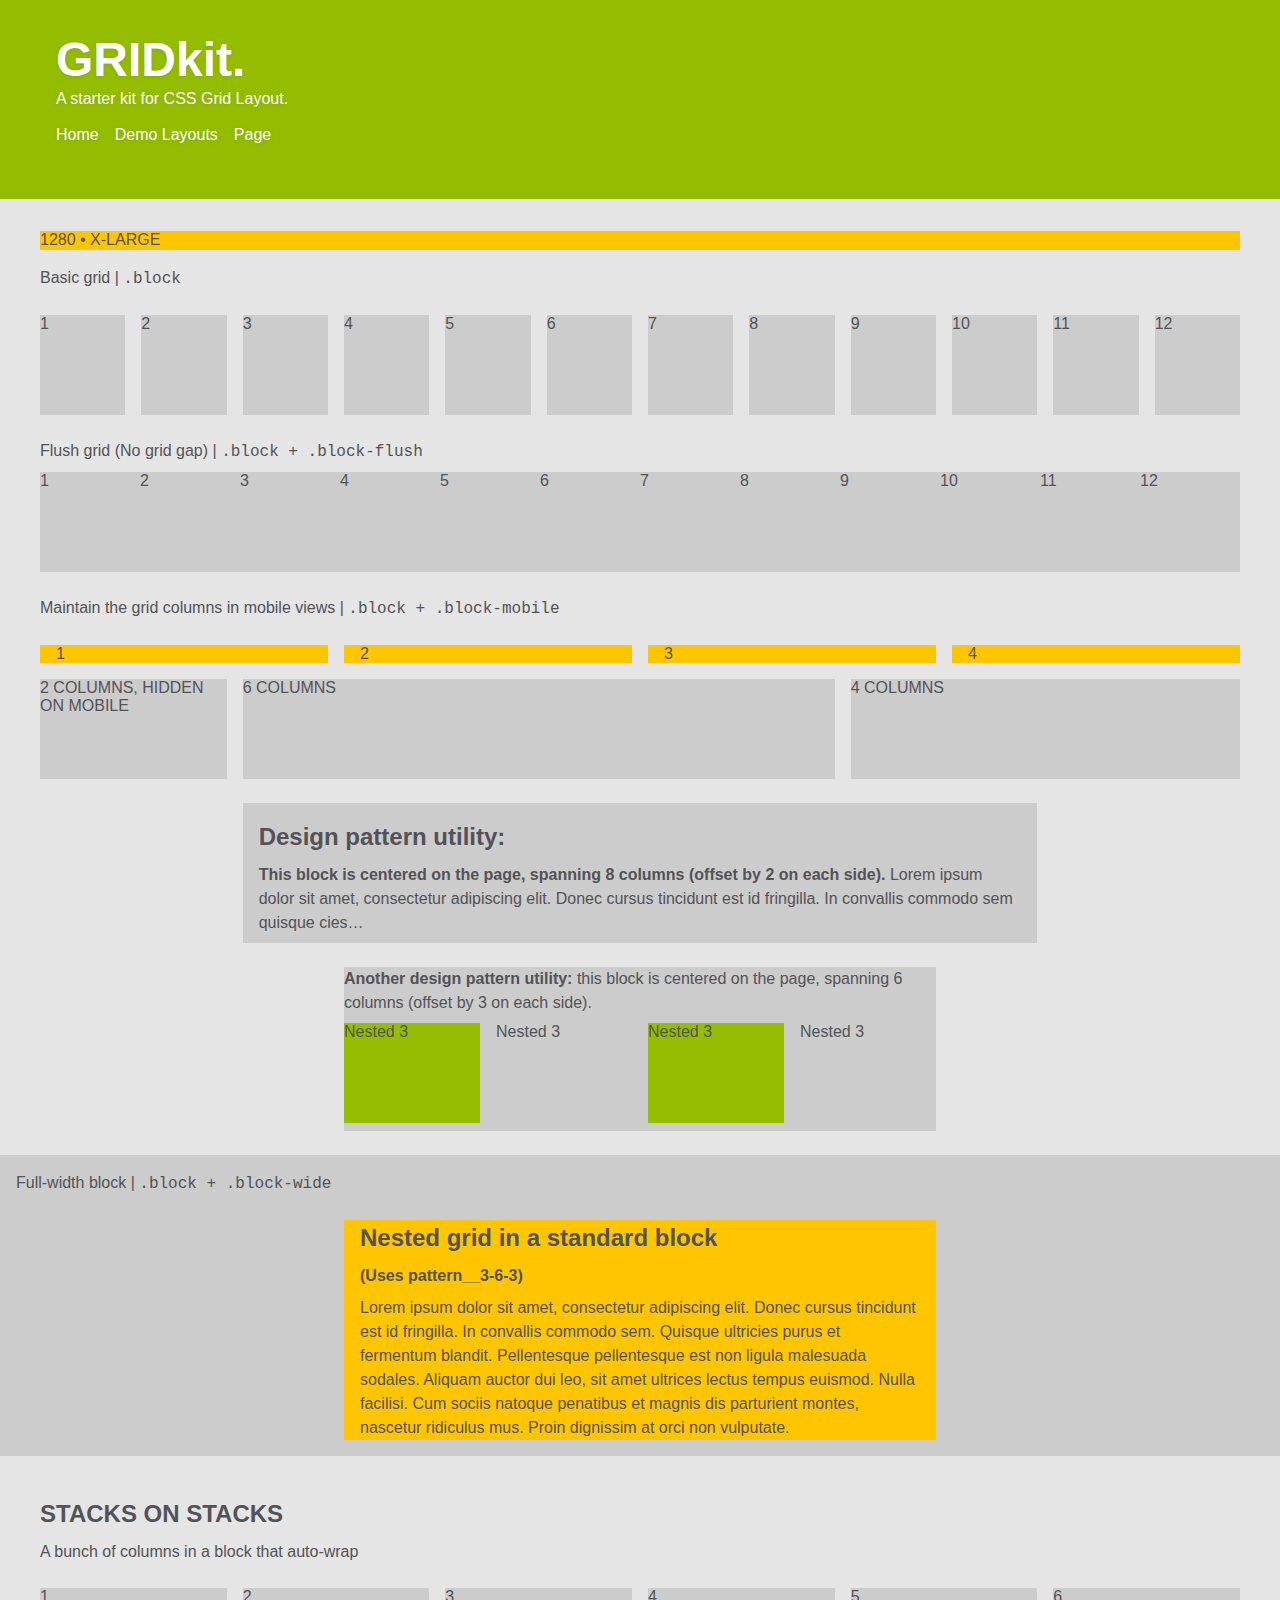
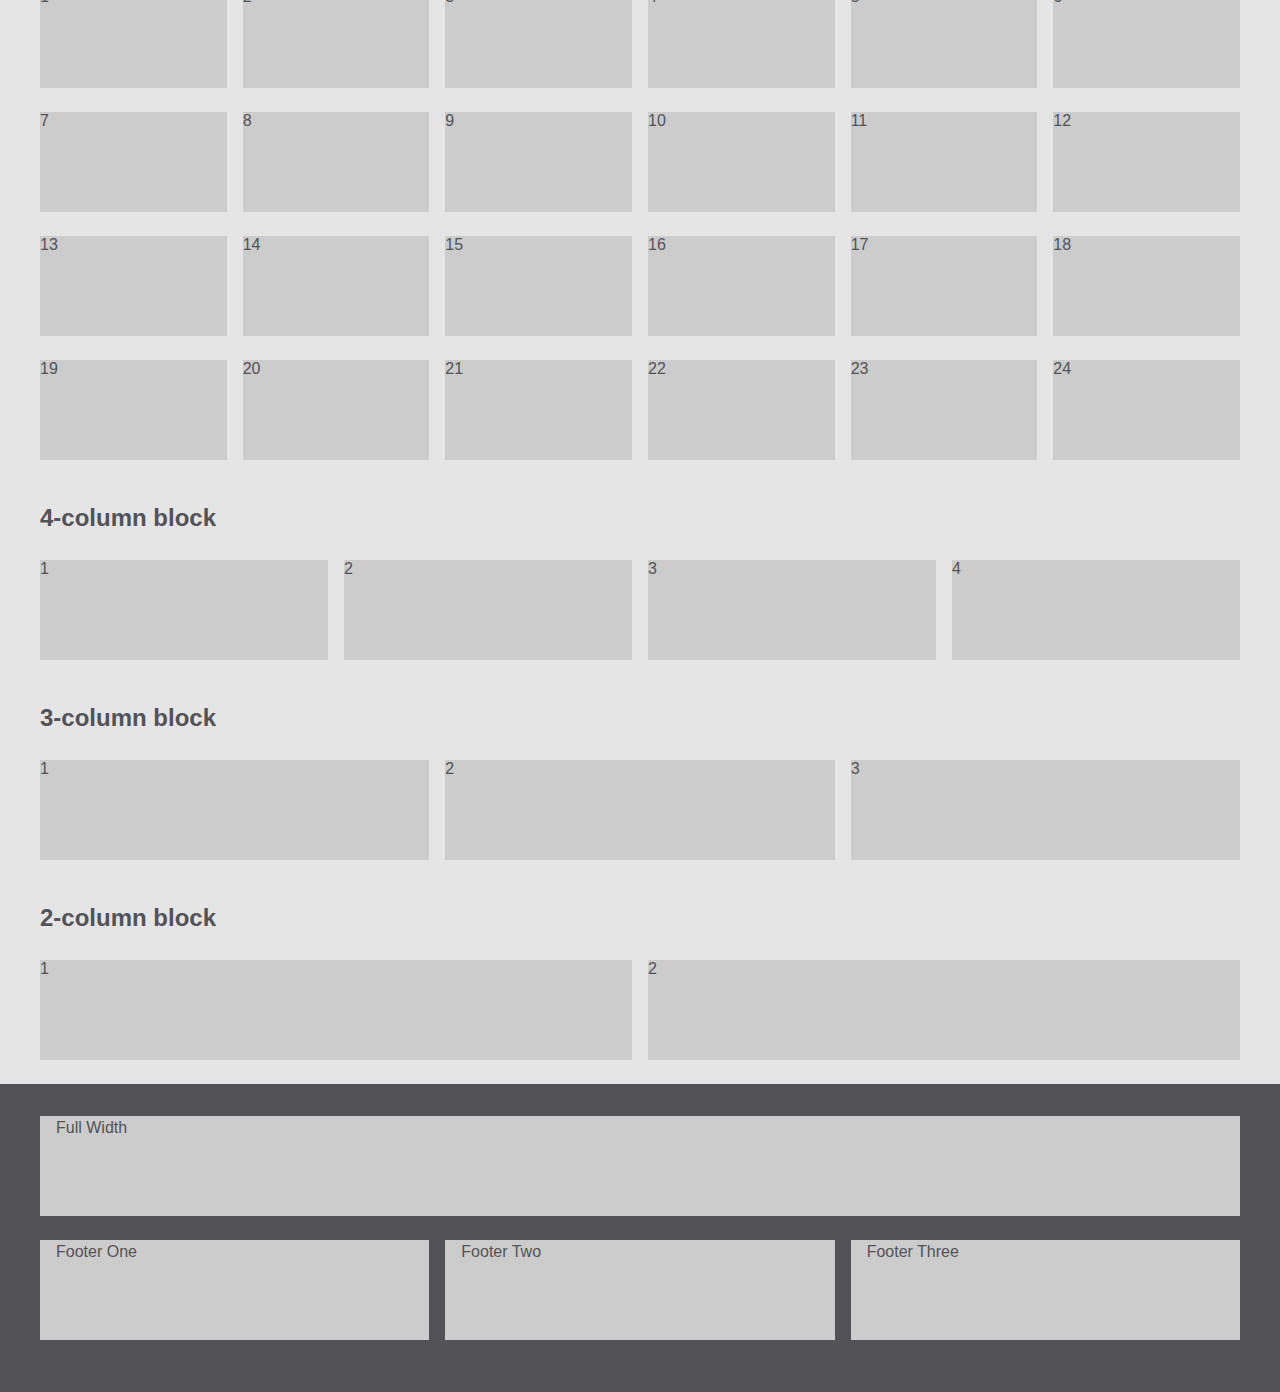
==== demo-layouts.html @ 49b9fa76 "Added block-mobile class to maintain grid in mobile views" ====
<!DOCTYPE html>
<html lang="en">
<head>
	<meta charset="utf-8">
	<meta http-equiv="x-ua-compatible" content="ie=edge">
	<meta name="viewport" content="width=device-width, initial-scale=1">
	<title>CSS GRIDkit • Demo Layouts</title>
	<link rel="stylesheet" href="css/normalize.css"> <!-- https://github.com/necolas/normalize.css -->
	<link rel="stylesheet" href="css/core.css?20180701_001">
</head>
<body>
  	<header>
  		<div class="block">
  			<div class="col-12">
  				<div class="inner">
			  		<div class="logo">GRIDkit.</div>
			  		<p>A starter kit for CSS Grid Layout.</p>
			  		<div class="nav">
			  			<div><a href="index.html">Home</a></div>
			  			<div><a href="demo-layouts.html">Demo Layouts</a></div>
			  			<div><a href="page.html">Page</a></div>
			  		</div>
			  	</div>
  			</div>
  		</div>
  	</header>

  	<div class="content">
  		<div class="block">
  			<div class="col-12">
  				<div class="breakpoint-tiny yolo">SUB-544 • TINY</div>
  				<div class="breakpoint-sm yolo">544 • SMALL</div>
  				<div class="breakpoint-md yolo">768 • MEDIUM</div>
  				<div class="breakpoint-lg yolo">1012 • LARGE</div>
  				<div class="breakpoint-xl yolo">1280 • X-LARGE</div>
  			</div>
  		</div>
	  	<div class="block">
	  		<div class="col-12"><p>Basic grid | <code>.block</code></p></div>
	  		<div class="col-1"><div class="particle">1</div></div>
	  		<div class="col-1"><div class="particle">2</div></div>
	  		<div class="col-1"><div class="particle">3</div></div>
	  		<div class="col-1"><div class="particle">4</div></div>
	  		<div class="col-1"><div class="particle">5</div></div>
	  		<div class="col-1"><div class="particle">6</div></div>
	  		<div class="col-1"><div class="particle">7</div></div>
	  		<div class="col-1"><div class="particle">8</div></div>
	  		<div class="col-1"><div class="particle">9</div></div>
	  		<div class="col-1"><div class="particle">10</div></div>
	  		<div class="col-1"><div class="particle">11</div></div>
	  		<div class="col-1"><div class="particle">12</div></div>
	  	</div>
	  	<div class="block block-flush">
	  		<div class="col-12"><p>Flush grid (No grid gap) | <code>.block &plus; .block-flush</code></p></div>
	  		<div class="col-1"><div class="particle">1</div></div>
	  		<div class="col-1"><div class="particle">2</div></div>
	  		<div class="col-1"><div class="particle">3</div></div>
	  		<div class="col-1"><div class="particle">4</div></div>
	  		<div class="col-1"><div class="particle">5</div></div>
	  		<div class="col-1"><div class="particle">6</div></div>
	  		<div class="col-1"><div class="particle">7</div></div>
	  		<div class="col-1"><div class="particle">8</div></div>
	  		<div class="col-1"><div class="particle">9</div></div>
	  		<div class="col-1"><div class="particle">10</div></div>
	  		<div class="col-1"><div class="particle">11</div></div>
	  		<div class="col-1"><div class="particle">12</div></div>
	  	</div>
  		<div class="block block-mobile">
		  		<div class="col-12"><p>Maintain the grid columns in mobile views | <code>.block &plus; .block-mobile</code></p></div>
	  			<div class="col-3"><div class="inner yolo">1</div></div>
	  			<div class="col-3"><div class="inner yolo">2</div></div>
	  			<div class="col-3"><div class="inner yolo">3</div></div>
	  			<div class="col-3"><div class="inner yolo">4</div></div>
  		</div>
  		<div class="block">
  			<div class="col-2 spacer">
  				<div class="particle">2 COLUMNS, HIDDEN ON MOBILE</div>
  			</div>
  			<div class="col-6">
  				<div class="particle">6 COLUMNS</div>
  			</div>
  			<div class="col-4">
  				<div class="particle">4 COLUMNS</div>
  			</div>
  		</div>
		<div class="block">
			<div class="particle pattern__2-8-2">
				<div class="inner">
					<h2>Design pattern utility:</h2>
					<p><strong>This block is centered on the page, spanning 8 columns (offset by 2 on each side).</strong> Lorem ipsum dolor sit amet, consectetur adipiscing elit. Donec cursus tincidunt est id fringilla. In convallis commodo sem quisque cies…</p>
				</div>
			</div>
  		</div>
  		<div class="block">
  			<div class="particle pattern__3-6-3">
				<p><strong>Another design pattern utility:</strong> this block is centered on the page, spanning 6 columns (offset by 3 on each side).</p>
				<div class="block block-mobile">
					<div class="particle col-3" style="background: #94BD00;">Nested 3</div>
					<div class="particle col-3">Nested 3</div>
					<div class="particle col-3" style="background: #94BD00;">Nested 3</div>
					<div class="particle col-3">Nested 3</div>
				</div>
  			</div>
  		</div>
  		<div class="block block-wide">
	  		<div class="particle col-12">
	  			<h2 class="span-12"><div class="inner"></div></h2>
		  		<div class="col-12">
		  			<div class="inner">
			  			<p>Full-width block | <code>.block &plus; .block-wide</code></p>
			  		</div>
		  		</div>
	  			<div class="block">
	  				<div class="particle pattern__3-6-3">
	  					<div class="inner yolo">
	  						<h2>Nested grid in a standard block</h2>
	  						<p><strong>(Uses pattern__3-6-3)</strong></p>
	  						<p>Lorem ipsum dolor sit amet, consectetur adipiscing elit. Donec cursus tincidunt est id fringilla. In convallis commodo sem. Quisque ultricies purus et fermentum blandit. Pellentesque pellentesque est non ligula malesuada sodales. Aliquam auctor dui leo, sit amet ultrices lectus tempus euismod. Nulla facilisi. Cum sociis natoque penatibus et magnis dis parturient montes, nascetur ridiculus mus. Proin dignissim at orci non vulputate.</p>
	  					</div>
	  				</div>
	  			</div>
	  		</div>
	  	</div>
	  	<div class="block">
	  		<div class="col-12">
	  			<h2>STACKS ON STACKS</h2>
	  			<p>A bunch of columns in a block that auto-wrap</p>
	  		</div>
	  		<div class="col-2"><div class="particle">1</div></div>
	  		<div class="col-2"><div class="particle">2</div></div>
	  		<div class="col-2"><div class="particle">3</div></div>
	  		<div class="col-2"><div class="particle">4</div></div>
	  		<div class="col-2"><div class="particle">5</div></div>
	  		<div class="col-2"><div class="particle">6</div></div>
	  		<div class="col-2"><div class="particle">7</div></div>
	  		<div class="col-2"><div class="particle">8</div></div>
	  		<div class="col-2"><div class="particle">9</div></div>
	  		<div class="col-2"><div class="particle">10</div></div>
	  		<div class="col-2"><div class="particle">11</div></div>
	  		<div class="col-2"><div class="particle">12</div></div>
	  		<div class="col-2"><div class="particle">13</div></div>
	  		<div class="col-2"><div class="particle">14</div></div>
	  		<div class="col-2"><div class="particle">15</div></div>
	  		<div class="col-2"><div class="particle">16</div></div>
	  		<div class="col-2"><div class="particle">17</div></div>
	  		<div class="col-2"><div class="particle">18</div></div>
	  		<div class="col-2"><div class="particle">19</div></div>
	  		<div class="col-2"><div class="particle">20</div></div>
	  		<div class="col-2"><div class="particle">21</div></div>
	  		<div class="col-2"><div class="particle">22</div></div>
	  		<div class="col-2"><div class="particle">23</div></div>
	  		<div class="col-2"><div class="particle">24</div></div>
	  	</div>
	  	<div class="block">
	  		<h2 class="col-12">4-column block</h2>
	  		<div class="col-3"><div class="particle">1</div></div>
	  		<div class="col-3"><div class="particle">2</div></div>
	  		<div class="col-3"><div class="particle">3</div></div>
	  		<div class="col-3"><div class="particle">4</div></div>
	  	</div>
	  	<div class="block">
	  		<h2 class="col-12">3-column block</h2>
	  		<div class="col-4"><div class="particle">1</div></div>
	  		<div class="col-4"><div class="particle">2</div></div>
	  		<div class="col-4"><div class="particle">3</div></div>
	  	</div>
	  	<div class="block">
	  		<h2 class="col-12">2-column block</h2>
	  		<div class="col-6"><div class="particle">1</div></div>
	  		<div class="col-6"><div class="particle">2</div></div>
	  	</div>
	</div>

	<footer>
		<div class="block">
			<div class="col-12">
				<div class="particle inner">
					<p>Full Width</p>
				</div>
			</div>
			<div class="col-4">
				<div class="particle inner"><p>Footer One</p></div>
			</div>
			<div class="col-4">
				<div class="particle inner"><p>Footer Two</p></div>
			</div>
			<div class="col-4">
				<div class="particle inner"><p>Footer Three</p></div>
			</div>
		</div>
	</footer>
</body>
</html>
---- css/core.css ----
/*
= = = = = =
	Contents:
	1. Base Styles
	2. Header
	3. Body
	4. Footer
	5. Grid
	6. Breakpoints
= = = = = =
*/

/*
= = = = = =
	1. Base Styles
= = = = = =
*/

* {
	font-family: roboto, sans-serif;
}
html {
	background-color: #535257;
	/*padding: 10px 8px 8px;*/
}
body {
	background-color: #E5E5E5;
	color: #535257;
	/*border-radius: 16px;*/
}
h1, h2, h3, h4, h5, h6 {
	margin:16px 0 8px 0;
	line-height: 1.5;
}
p {
	margin: 0 0 8px 0;
	line-height: 1.5;
}
.inner {
	margin:0 auto;
	padding: 0 16px;
}

.yolo { background-color: #FFC600; }

/*
= = = = = =
	2. Header
= = = = = =
*/
header {
	background-color: #94BD00;
	margin-bottom: 32px;
	padding: 32px;
	color: white;
	text-shadow: 0 1px 4px #85a900;
}
header .nav { 
	display: -webkit-box; 
	display: -ms-flexbox; 
	display: flex;
	-webkit-box-orient: horizontal;
	-webkit-box-direction: normal;
	    -ms-flex-flow: row wrap;
	        flex-flow: row wrap;
	margin-right: 8px;
}
header .nav > * {
	margin-right:16px;
	line-height: 2rem;
}
.nav a {
	color: white;
	text-decoration: none;
}
.logo {
	font-size: 48px;
	font-weight: bold;
	color: white;
}

/*
= = = = = =
	3. Body
= = = = = =
*/
.card {
	background-color: #FFF;
	border-bottom-left-radius: 5px;
	border-bottom-right-radius: 5px;
	margin: 0 auto 16px auto;
	padding-bottom: 8px;
}
.card img {
	width: 100%;
	overflow: hidden;
}

/*
= = = = = =
	4. Footer
= = = = = =
*/

footer {
	background-color: #535257;
	color: #535257;
	padding: 32px;
}

/*
= = = = = =
	5. Grid
	This is mobile-first, so the desktop grid structure is defined in section: '6. Breakpoints'
= = = = = =
*/

@supports (display: grid) {
/* 
	code for newer browsers
	including overrides of the code above, if needed
*/
	.block {
		display: grid;
		grid-gap: 16px;
	    grid-template-columns: repeat(12, 1fr);
		margin: 0 auto 16px auto;
		max-width: 1200px;
		padding: 0 8px;
	}
	.block .block { margin: 0 auto; padding: 0; }
	.block-flush {
		grid-gap: 0;
	}
	.flex-display { display: none; }
	.spacer { display: none; } /* Hide an element in mobile views */
	.col-1, .col-2, .col-3, .col-4, .col-5, .col-6, .col-7, .col-8, .col-9, .col-10, .col-11, .col-12 { grid-column: span 12; }
	.pattern__2-8-2, .pattern__3-6-3 { grid-column: span 12; }

	/* Maintain the grid columns in mobile views */
	.block-mobile .col-1 { grid-column: span 1; }
	.block-mobile .col-2 { grid-column: span 2; }
	.block-mobile .col-3 { grid-column: span 3; }
	.block-mobile .col-4 { grid-column: span 4; }
	.block-mobile .col-5 { grid-column: span 5; }
	.block-mobile .col-6 { grid-column: span 6; }
	.block-mobile .col-7 { grid-column: span 7; }
	.block-mobile .col-8 { grid-column: span 8; }
	.block-mobile .col-9 { grid-column: span 9; }
	.block-mobile .col-10 { grid-column: span 10; }
	.block-mobile .col-11 { grid-column: span 11; }
	.block-mobile .col-12 { grid-column: span 12; }
}


/* Utility style used for visualizing grid items */
.particle {
	background-color: #cccccc;
	min-height: 100px;
	margin-bottom: 8px;
}
.breakpoint-tiny { display: block; } /* Sub-min-width 544 */
.breakpoint-sm { display: none; } /* min-width 544 */
.breakpoint-md { display: none; } /* min-width 768 */
.breakpoint-lg { display: none; } /* min-width 1012 */
.breakpoint-xl { display: none; } /* min-width 1280 */


/* IE-SPECIFIC CODE - TARGETING IE 9 AND ABOVE */
@media screen and (min-width:0\0) and (min-resolution: +72dpi) {
	.block {
		display: -ms-flexbox;
		-ms-flex: 0 1 auto;
		-ms-flex-direction: row;
		-ms-flex-wrap: wrap;
		flex-wrap: wrap;
		margin: 0 auto 16px auto;
		max-width: 1200px;
	}
	.col, .col-1, .col-2, .col-3, .col-4, .col-5, .col-6, .col-7, .col-8, .col-9, .col-10, .col-11, .col-12 {
		box-sizing: border-box;
		-ms-flex: 0 0 auto;
		-webkit-box-flex: 0;
		flex: 0 0 auto;
		padding-right: 1rem;
		padding-left: 1rem;
	}
	.col {
		-webkit-flex-grow: 1;
		-ms-flex-positive: 1;
		-webkit-box-flex: 1;
		flex-grow: 1;
		-ms-flex-preferred-size: 0;
		flex-basis: 0;
		max-width: 100%;
	}
	.col-1 {
		-ms-flex-preferred-size: 8.333%;
		flex-basis: 8.333%;
		max-width: 8.333%;
	}

	.col-2 {
		-ms-flex-preferred-size: 16.667%;
		flex-basis: 16.667%;
		max-width: 16.667%;
	}

	.col-3 {
		-ms-flex-preferred-size: 25%;
		flex-basis: 25%;
		max-width: 25%;
	}

	.col-4 {
		-ms-flex-preferred-size: 33.333%;
		flex-basis: 33.333%;
		max-width: 33.333%;
	}

	.col-5 {
		-ms-flex-preferred-size: 41.667%;
		flex-basis: 41.667%;
		max-width: 41.667%;
	}

	.col-6 {
		-ms-flex-preferred-size: 50%;
		flex-basis: 50%;
		max-width: 50%;
	}

	.col-7 {
		-ms-flex-preferred-size: 58.333%;
		flex-basis: 58.333%;
		max-width: 58.333%;
	}

	.col-8 {
		-ms-flex-preferred-size: 66.667%;
		flex-basis: 66.667%;
		max-width: 66.667%;
	}

	.col-9 {
		-ms-flex-preferred-size: 75%;
		flex-basis: 75%;
		max-width: 75%;
	}

	.col-10 {
		-ms-flex-preferred-size: 83.333%;
		flex-basis: 83.333%;
		max-width: 83.333%;
	}

	.col-11 {
		-ms-flex-preferred-size: 91.667%;
		flex-basis: 91.667%;
		max-width: 91.667%;
	}

	.col-12 {
		-ms-flex-preferred-size: 100%;
		flex-basis: 100%;
		max-width: 100%;
	}
	.pattern__2-8-2, .pattern__3-6-3 {
		box-sizing: border-box;
		-ms-flex: 0 0 auto;
		-webkit-box-flex: 0;
		flex: 0 0 auto;
		background-color: white;
	}
	.pattern__2-8-2 { margin-left: 16.667%; -ms-flex-preferred-size: 66.667%; flex-basis: 66.667%; max-width: 66.667%; }
	.pattern__3-6-3 { margin-left: 25%; -ms-flex-preferred-size: 50%; flex-basis: 50%; max-width: 50%; }
}
/* //END// IE 9+ STYLES */

.block-wide {
	max-width: 100%;
	padding: 0;
}

/*
= = = = = =
	6. Breakpoints:
	- 544	Small screen / phone
	- 768	Medium screen / tablet
	– 1012	Large screen / desktop
	- 1280	Extra large screen / wide desktop
	* Adapted from GitHub's breakpoints:
	* https://styleguide.github.com/primer/support/breakpoints/
= = = = = =
*/

@media (min-width: 544px) {
	.breakpoint-tiny { display: none; }
	.breakpoint-sm { display: block; }
	.breakpoint-md { display: none; }
	.breakpoint-lg { display: none; }
	.breakpoint-xl { display: none; }
	@supports (display: grid) {
		.col-1, .col-2, .col-3, .col-4, .col-5, .col-6, .col-7, .col-8, .col-9, .col-10, .col-11, .col-12 { grid-column: span 12; }
		.pattern__2-8-2, .pattern__3-6-3 { grid-column: span 12; }
	}
}
@media (min-width: 768px) {
	.breakpoint-tiny { display: none; }
	.breakpoint-sm { display: none; }
	.breakpoint-md { display: block; }
	.breakpoint-lg { display: none; }
	.breakpoint-xl { display: none; }
	@supports (display: grid) {
		.col-1, .col-2, .col-3, .col-4, .col-5, .col-6, .col-7, .col-8, .col-9, .col-10, .col-11, .col-12 { grid-column: span 12; }
	}
}
@media (min-width: 1012px) {
	.breakpoint-tiny { display: none; }
	.breakpoint-sm { display: none; }
	.breakpoint-md { display: none; }
	.breakpoint-lg { display: block; }
	.breakpoint-xl { display: none; }

	@supports (display: grid) {
	
		.col-1 { grid-column: span 1; }
		.col-2 { grid-column: span 2; }
		.col-3 { grid-column: span 3; }
		.col-4 { grid-column: span 4; }
		.col-5 { grid-column: span 5; }
		.col-6 { grid-column: span 6; }
		.col-7 { grid-column: span 7; }
		.col-8 { grid-column: span 8; }
		.col-9 { grid-column: span 9; }
		.col-10 { grid-column: span 10; }
		.col-11 { grid-column: span 11; }
		.col-12 { grid-column: span 12; }

		.pattern__2-8-2 { grid-column: 3 / 11; }
		.pattern__3-6-3 { grid-column: 4 / 10; }

		.spacer { display: block; } /* Show an element in desktop views */
	}
}
@media (min-width: 1280px) {
	.breakpoint-tiny { display: none; }
	.breakpoint-sm { display: none; }
	.breakpoint-md { display: none; }
	.breakpoint-lg { display: none; }
	.breakpoint-xl { display: block; }
	.column-wide { max-width: 2000px; }
}
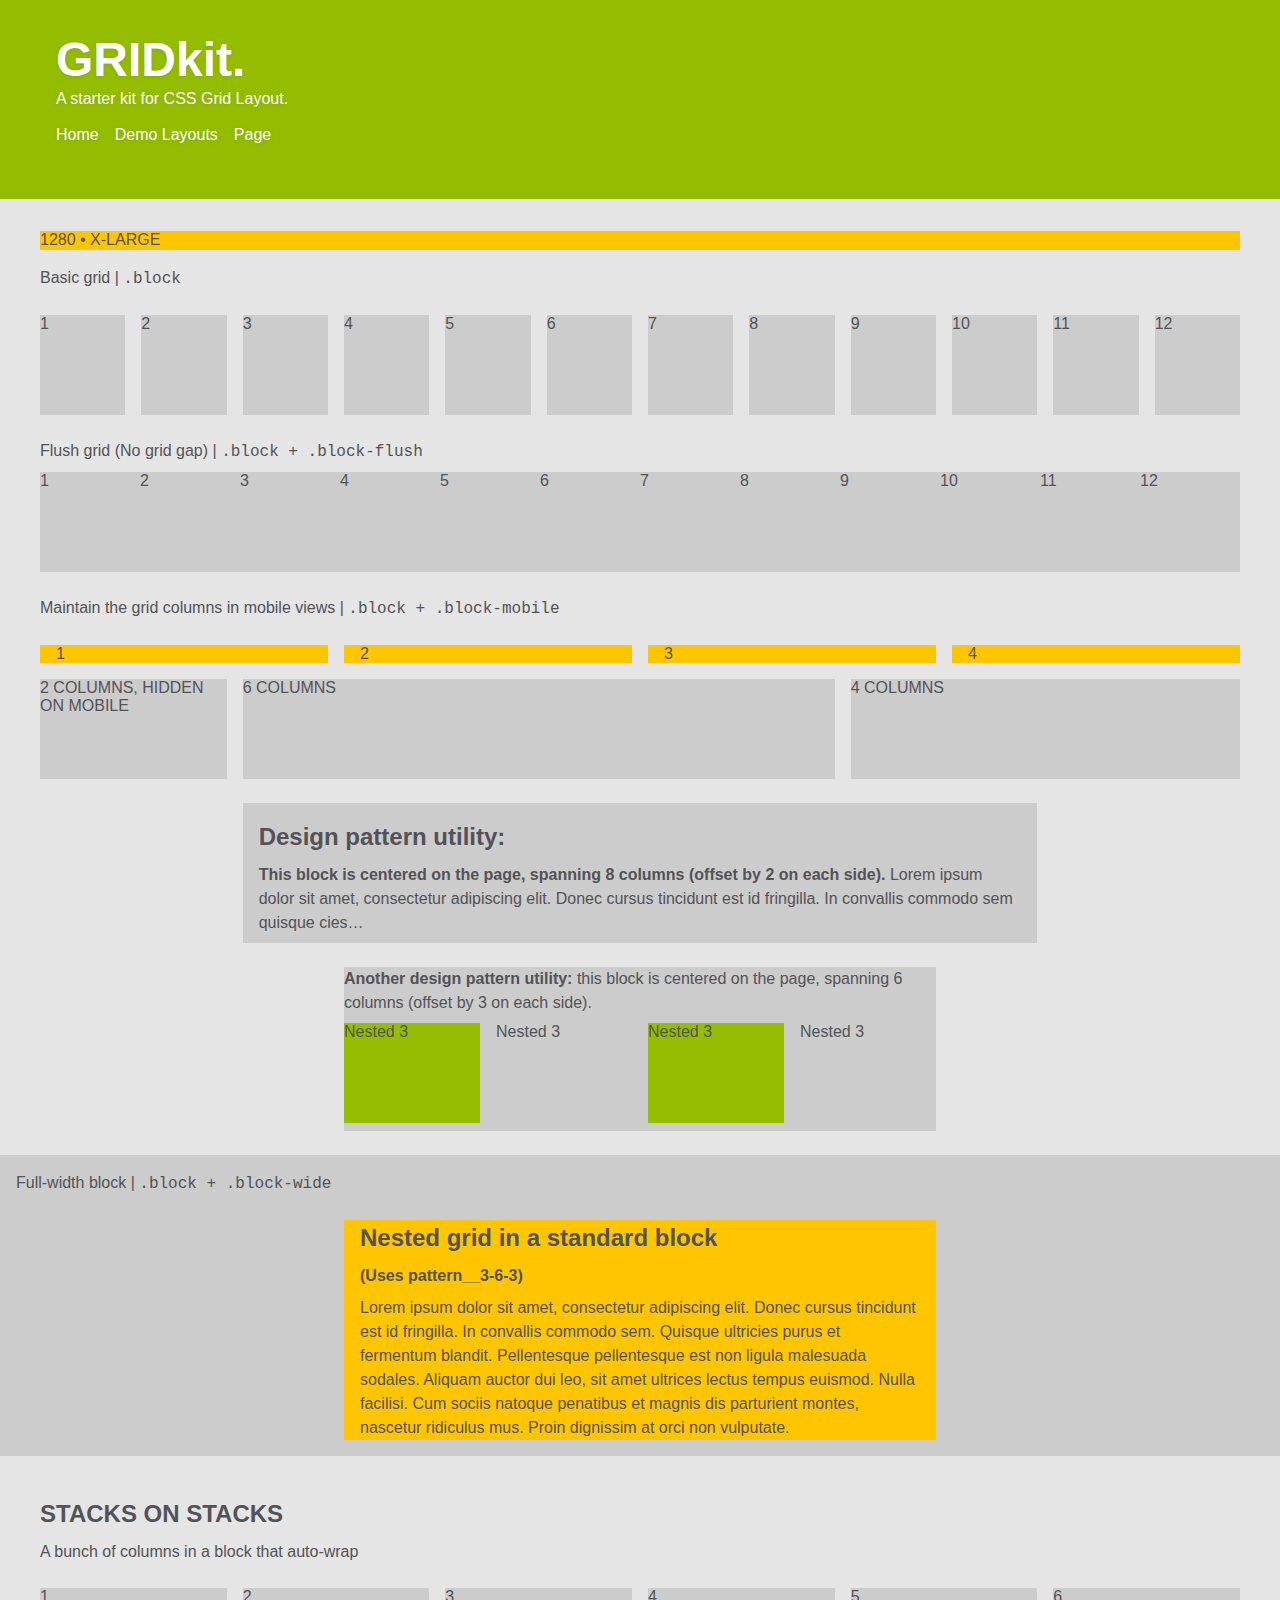
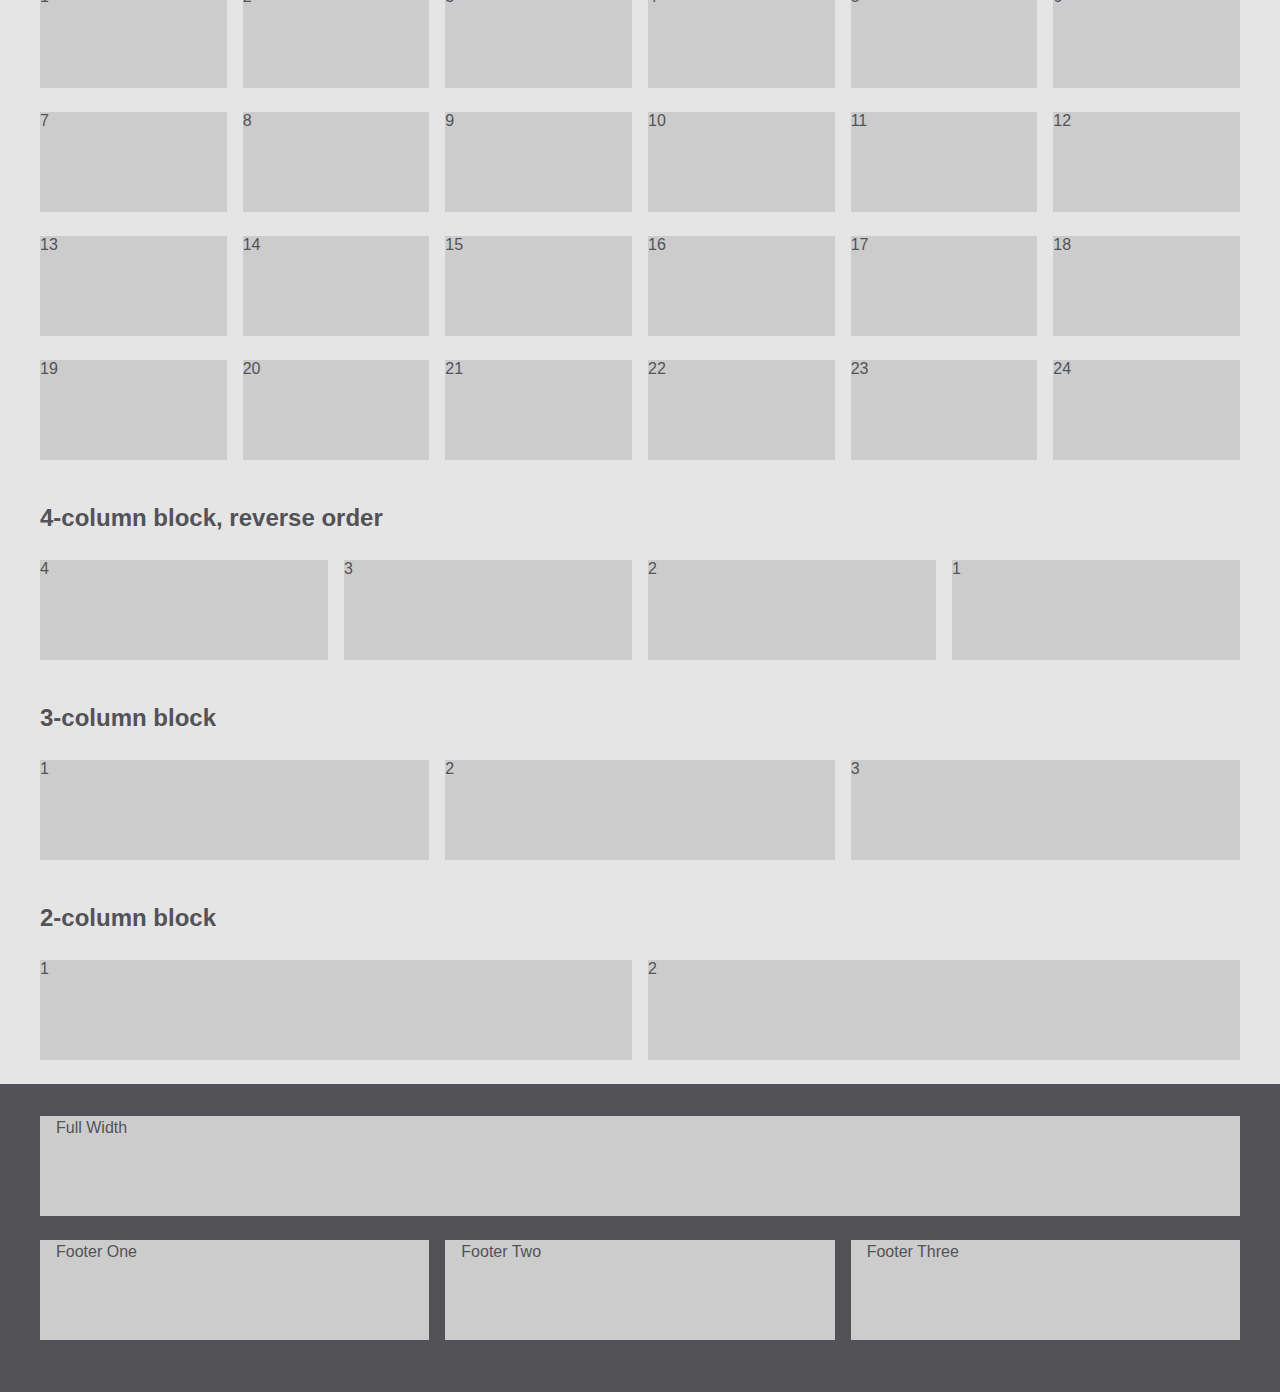
==== commit 9feb6402: "Added ordering styles and examples" ====
--- a/demo-layouts.html
+++ b/demo-layouts.html
@@ -152,11 +152,11 @@
 	  		<div class="col-2"><div class="particle">24</div></div>
 	  	</div>
 	  	<div class="block">
-	  		<h2 class="col-12">4-column block</h2>
-	  		<div class="col-3"><div class="particle">1</div></div>
-	  		<div class="col-3"><div class="particle">2</div></div>
-	  		<div class="col-3"><div class="particle">3</div></div>
-	  		<div class="col-3"><div class="particle">4</div></div>
+	  		<h2 class="col-12">4-column block, reverse order</h2>
+	  		<div class="col-3 order-4"><div class="particle">1</div></div>
+	  		<div class="col-3 order-3"><div class="particle">2</div></div>
+	  		<div class="col-3 order-2"><div class="particle">3</div></div>
+	  		<div class="col-3 order-1"><div class="particle">4</div></div>
 	  	</div>
 	  	<div class="block">
 	  		<h2 class="col-12">3-column block</h2>
--- a/css/core.css
+++ b/css/core.css
@@ -32,7 +32,7 @@
 	margin:16px 0 8px 0;
 	line-height: 1.5;
 }
-p {
+p, li {
 	margin: 0 0 8px 0;
 	line-height: 1.5;
 }
@@ -150,6 +150,19 @@
 	.block-mobile .col-10 { grid-column: span 10; }
 	.block-mobile .col-11 { grid-column: span 11; }
 	.block-mobile .col-12 { grid-column: span 12; }
+
+	.order-1 { order: 1; }
+	.order-2 { order: 2; }
+	.order-3 { order: 3; }
+	.order-4 { order: 4; }
+	.order-5 { order: 5; }
+	.order-6 { order: 6; }
+	.order-7 { order: 7; }
+	.order-8 { order: 8; }
+	.order-9 { order: 9; }
+	.order-10 { order: 10; }
+	.order-11 { order: 11; }
+	.order-12 { order: 12; }
 }
 
 
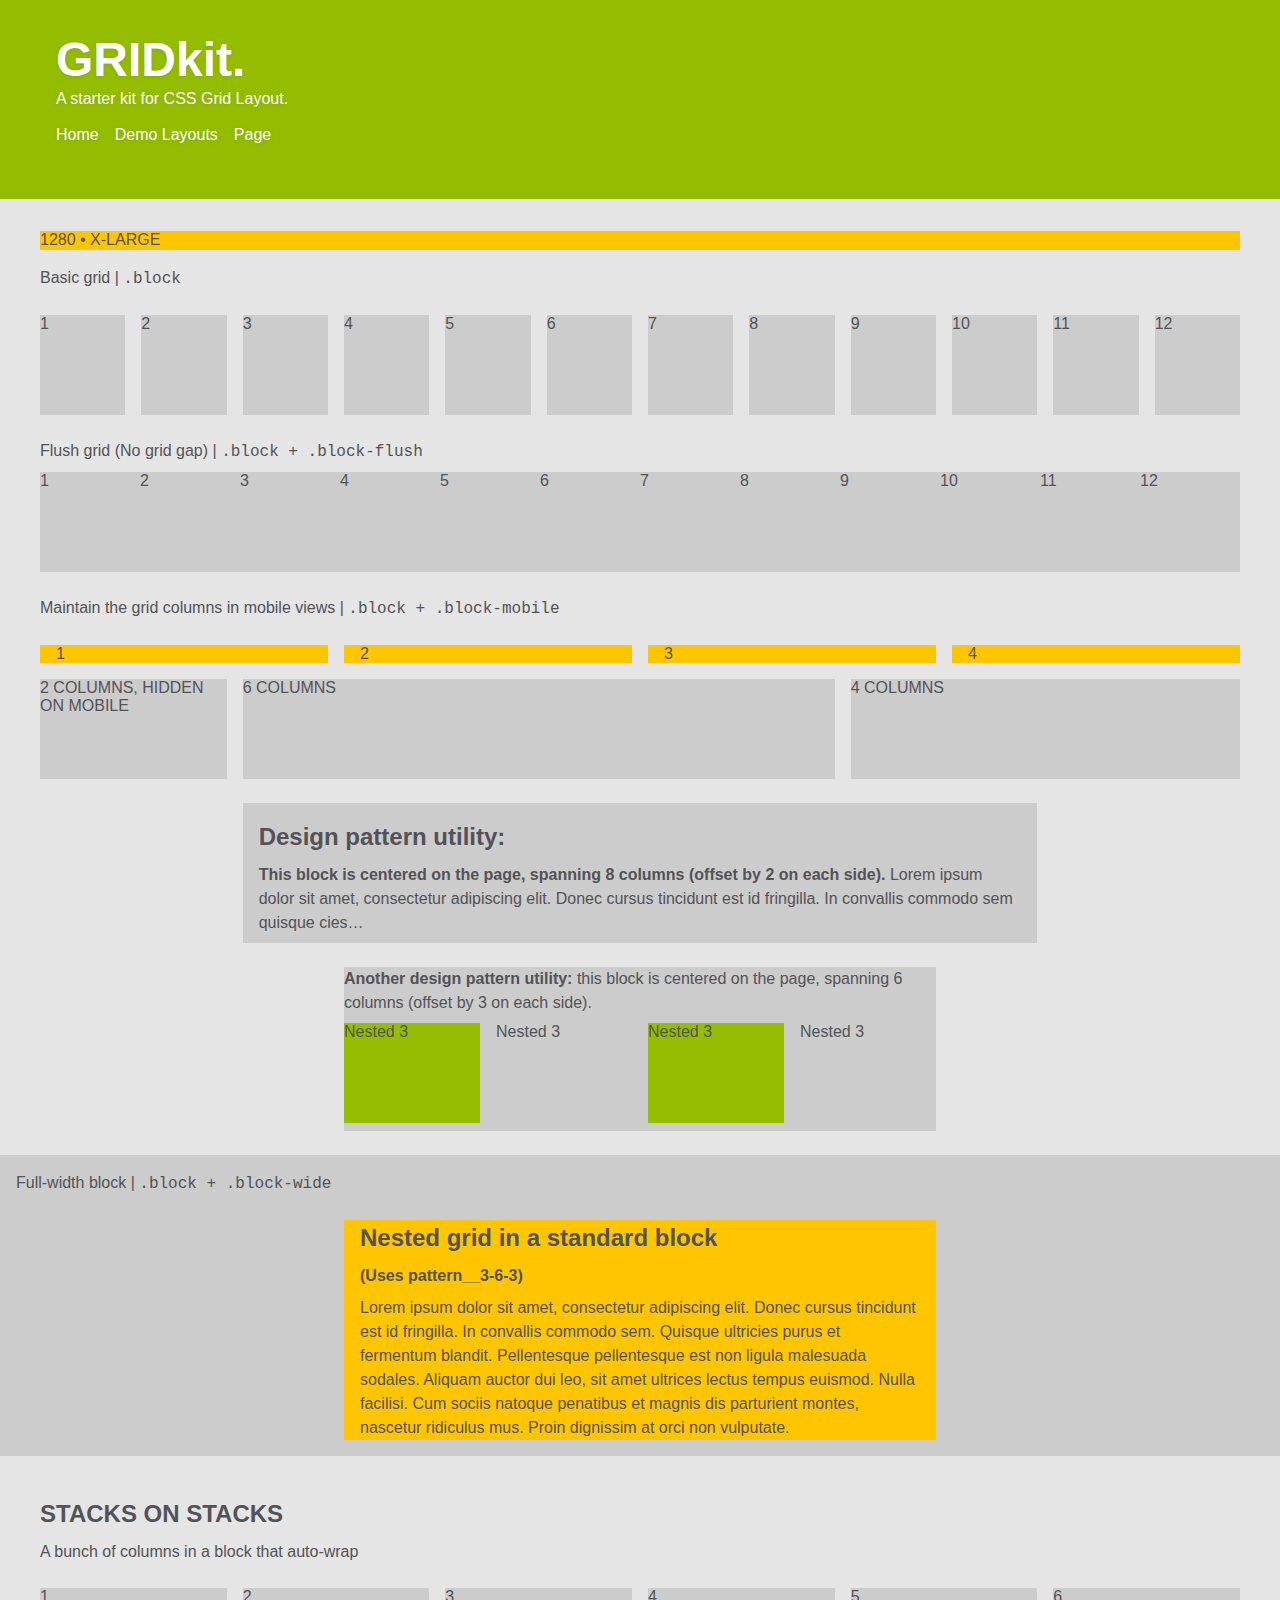
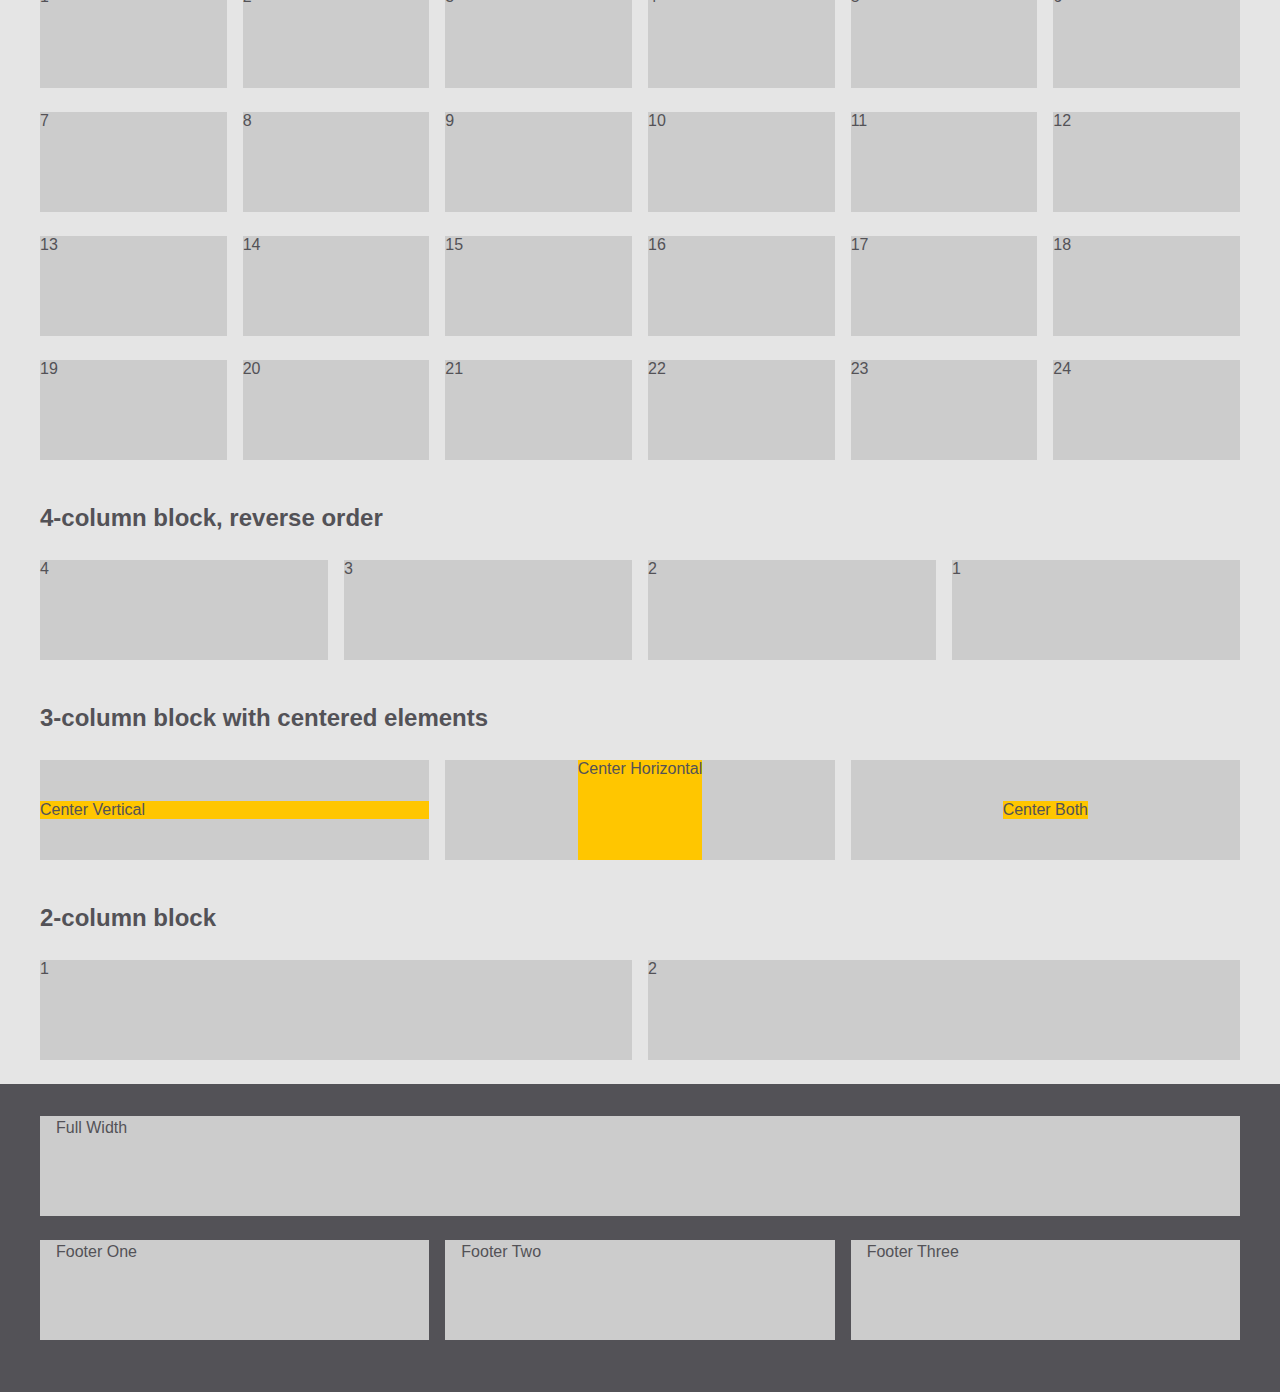
==== commit c0fc80e0: "Added alignment and justification styles and examples" ====
--- a/demo-layouts.html
+++ b/demo-layouts.html
@@ -159,10 +159,10 @@
 	  		<div class="col-3 order-1"><div class="particle">4</div></div>
 	  	</div>
 	  	<div class="block">
-	  		<h2 class="col-12">3-column block</h2>
-	  		<div class="col-4"><div class="particle">1</div></div>
-	  		<div class="col-4"><div class="particle">2</div></div>
-	  		<div class="col-4"><div class="particle">3</div></div>
+	  		<h2 class="col-12">3-column block with centered elements</h2>
+	  		<div class="col-4"><div class="particle center-vertical"><span class="yolo">Center Vertical</span></div></div>
+	  		<div class="col-4"><div class="particle center-horizontal"><span class="yolo">Center Horizontal</span></div></div>
+	  		<div class="col-4"><div class="particle center-all"><span class="yolo">Center Both</span></div></div>
 	  	</div>
 	  	<div class="block">
 	  		<h2 class="col-12">2-column block</h2>
--- a/css/core.css
+++ b/css/core.css
@@ -190,6 +190,9 @@
 		margin: 0 auto 16px auto;
 		max-width: 1200px;
 	}
+
+	.block .block { margin: 0 auto; }
+
 	.col, .col-1, .col-2, .col-3, .col-4, .col-5, .col-6, .col-7, .col-8, .col-9, .col-10, .col-11, .col-12 {
 		box-sizing: border-box;
 		-ms-flex: 0 0 auto;
@@ -293,6 +296,20 @@
 .block-wide {
 	max-width: 100%;
 	padding: 0;
+}
+
+.center-vertical { 
+	display: grid;
+	align-content: center;
+}
+.center-horizontal {
+	display: grid;
+	justify-content: center;
+}
+.center-all {
+	display: grid;
+	align-content: center;
+	justify-content: center;
 }
 
 /*
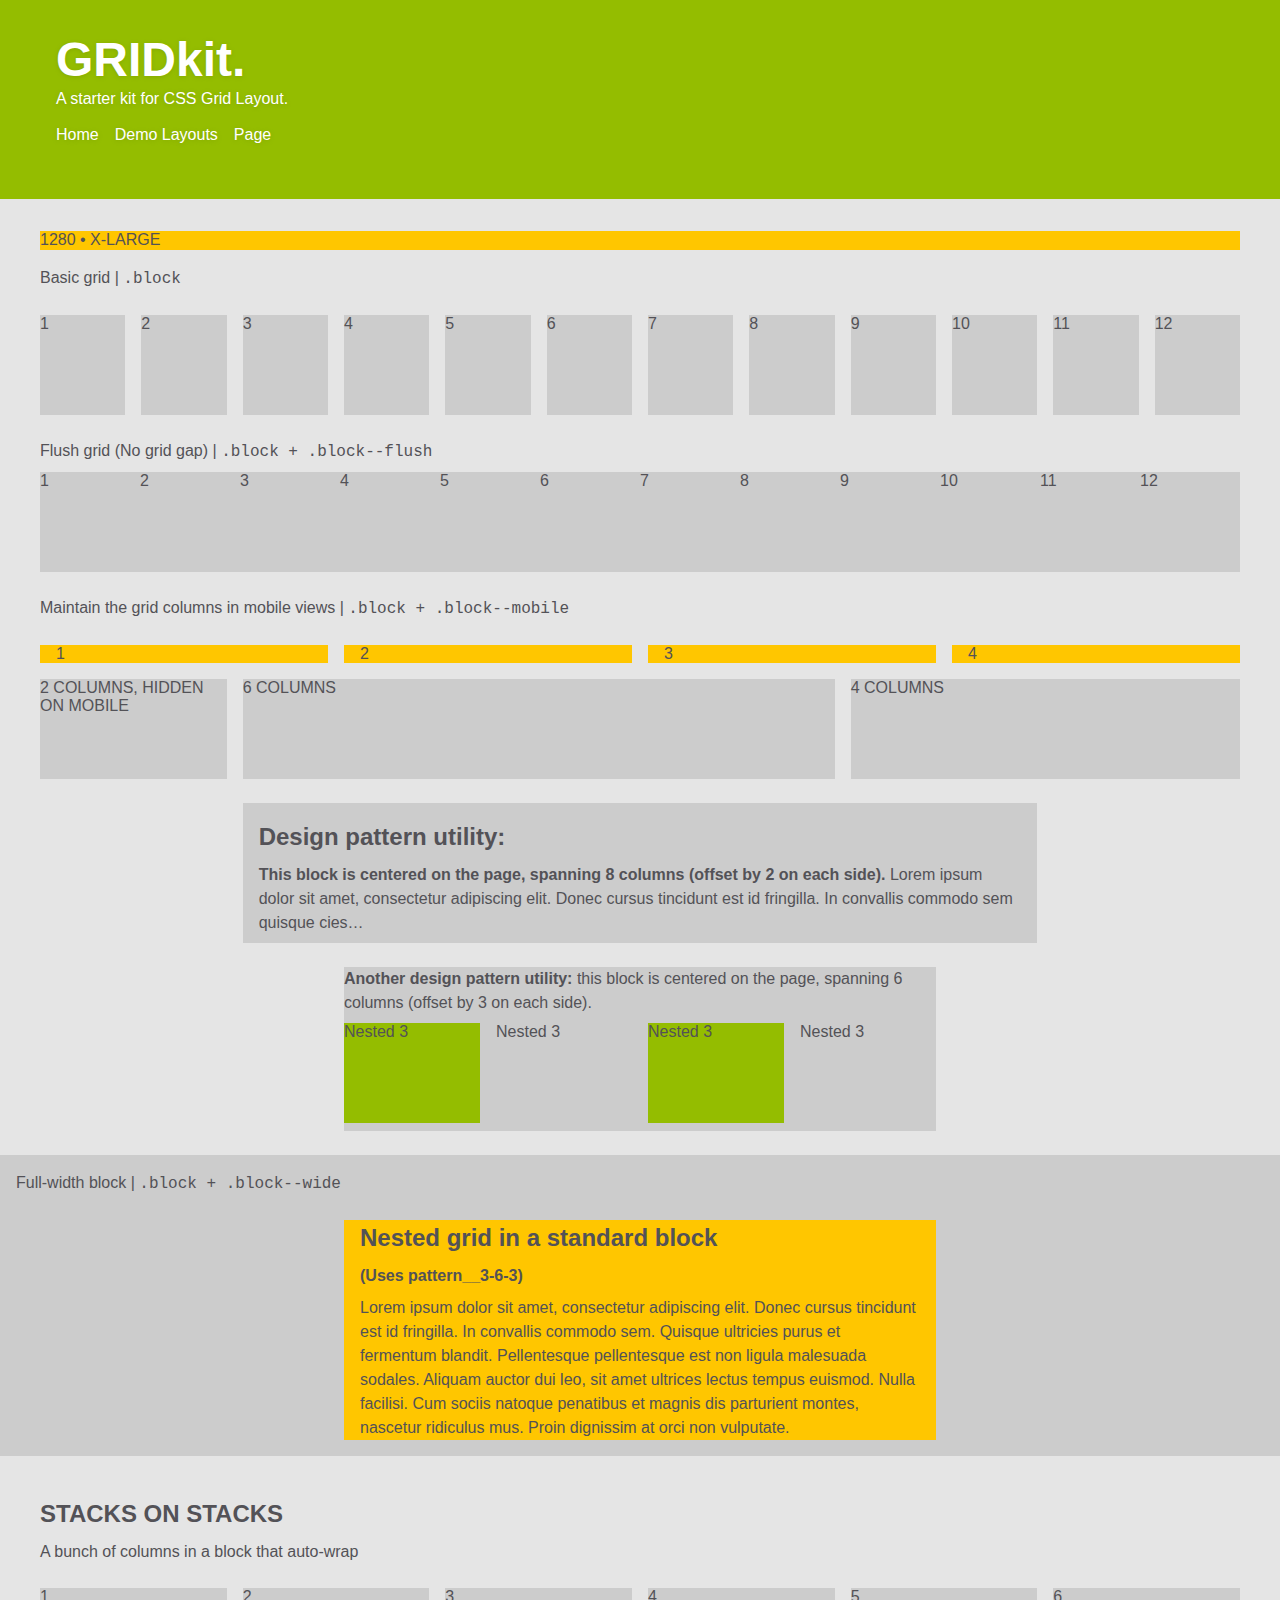
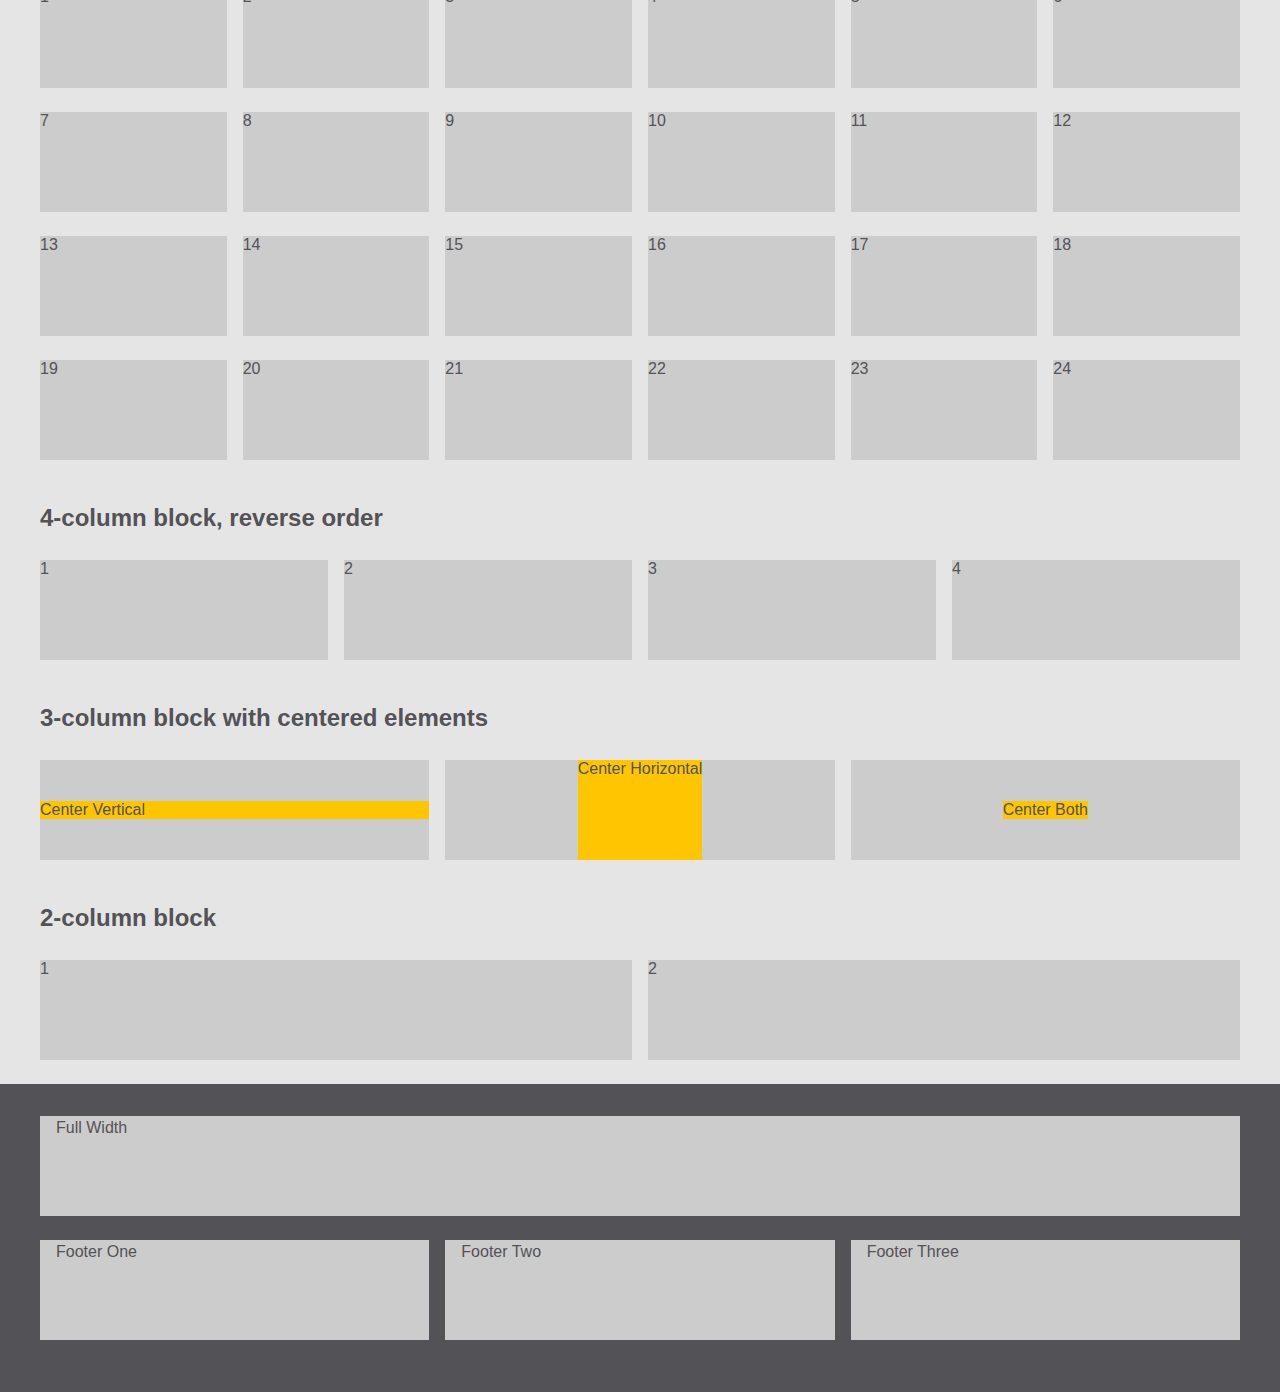
==== commit 43a7e457: "Updated with BEM syntax" ====
--- a/demo-layouts.html
+++ b/demo-layouts.html
@@ -28,11 +28,11 @@
   	<div class="content">
   		<div class="block">
   			<div class="col-12">
-  				<div class="breakpoint-tiny yolo">SUB-544 • TINY</div>
-  				<div class="breakpoint-sm yolo">544 • SMALL</div>
-  				<div class="breakpoint-md yolo">768 • MEDIUM</div>
-  				<div class="breakpoint-lg yolo">1012 • LARGE</div>
-  				<div class="breakpoint-xl yolo">1280 • X-LARGE</div>
+  				<div class="breakpoint--tiny yolo">SUB-544 • TINY</div>
+  				<div class="breakpoint--sm yolo">544 • SMALL</div>
+  				<div class="breakpoint--md yolo">768 • MEDIUM</div>
+  				<div class="breakpoint--lg yolo">1012 • LARGE</div>
+  				<div class="breakpoint--xl yolo">1280 • X-LARGE</div>
   			</div>
   		</div>
 	  	<div class="block">
@@ -50,8 +50,8 @@
 	  		<div class="col-1"><div class="particle">11</div></div>
 	  		<div class="col-1"><div class="particle">12</div></div>
 	  	</div>
-	  	<div class="block block-flush">
-	  		<div class="col-12"><p>Flush grid (No grid gap) | <code>.block &plus; .block-flush</code></p></div>
+	  	<div class="block block--flush">
+	  		<div class="col-12"><p>Flush grid (No grid gap) | <code>.block &plus; .block--flush</code></p></div>
 	  		<div class="col-1"><div class="particle">1</div></div>
 	  		<div class="col-1"><div class="particle">2</div></div>
 	  		<div class="col-1"><div class="particle">3</div></div>
@@ -65,8 +65,8 @@
 	  		<div class="col-1"><div class="particle">11</div></div>
 	  		<div class="col-1"><div class="particle">12</div></div>
 	  	</div>
-  		<div class="block block-mobile">
-		  		<div class="col-12"><p>Maintain the grid columns in mobile views | <code>.block &plus; .block-mobile</code></p></div>
+  		<div class="block block--mobile">
+		  		<div class="col-12"><p>Maintain the grid columns in mobile views | <code>.block &plus; .block--mobile</code></p></div>
 	  			<div class="col-3"><div class="inner yolo">1</div></div>
 	  			<div class="col-3"><div class="inner yolo">2</div></div>
 	  			<div class="col-3"><div class="inner yolo">3</div></div>
@@ -94,7 +94,7 @@
   		<div class="block">
   			<div class="particle pattern__3-6-3">
 				<p><strong>Another design pattern utility:</strong> this block is centered on the page, spanning 6 columns (offset by 3 on each side).</p>
-				<div class="block block-mobile">
+				<div class="block block--mobile">
 					<div class="particle col-3" style="background: #94BD00;">Nested 3</div>
 					<div class="particle col-3">Nested 3</div>
 					<div class="particle col-3" style="background: #94BD00;">Nested 3</div>
@@ -102,12 +102,12 @@
 				</div>
   			</div>
   		</div>
-  		<div class="block block-wide">
+  		<div class="block block--wide">
 	  		<div class="particle col-12">
 	  			<h2 class="span-12"><div class="inner"></div></h2>
 		  		<div class="col-12">
 		  			<div class="inner">
-			  			<p>Full-width block | <code>.block &plus; .block-wide</code></p>
+			  			<p>Full-width block | <code>.block &plus; .block--wide</code></p>
 			  		</div>
 		  		</div>
 	  			<div class="block">
@@ -160,9 +160,9 @@
 	  	</div>
 	  	<div class="block">
 	  		<h2 class="col-12">3-column block with centered elements</h2>
-	  		<div class="col-4"><div class="particle center-vertical"><span class="yolo">Center Vertical</span></div></div>
-	  		<div class="col-4"><div class="particle center-horizontal"><span class="yolo">Center Horizontal</span></div></div>
-	  		<div class="col-4"><div class="particle center-all"><span class="yolo">Center Both</span></div></div>
+	  		<div class="col-4"><div class="particle align__center"><span class="yolo">Center Vertical</span></div></div>
+	  		<div class="col-4"><div class="particle justify__center"><span class="yolo">Center Horizontal</span></div></div>
+	  		<div class="col-4"><div class="particle center"><span class="yolo">Center Both</span></div></div>
 	  	</div>
 	  	<div class="block">
 	  		<h2 class="col-12">2-column block</h2>
--- a/css/core.css
+++ b/css/core.css
@@ -42,6 +42,28 @@
 }
 
 .yolo { background-color: #FFC600; }
+
+.spacer-0 { margin: 0; }
+.spacer-1 { margin: 4px 0; }
+.spacer-2 { margin: 8px 0; }
+.spacer-3 { margin: 16px 0; }
+.spacer-4 { margin: 24px 0; }
+.spacer-5 { margin: 32px 0; }
+.spacer-6 { margin: 40px 0; }
+.spacer-0--top { margin-top: 0; }
+.spacer-1--top { margin-top: 4px; }
+.spacer-2--top { margin-top: 8px; }
+.spacer-3--top { margin-top: 16px; }
+.spacer-4--top { margin-top: 24px; }
+.spacer-5--top { margin-top: 32px; }
+.spacer-6--top { margin-top: 40px; }
+.spacer-0--bottom { margin-bottom: 0; }
+.spacer-1--bottom { margin-bottom: 4px; }
+.spacer-2--bottom { margin-bottom: 8px; }
+.spacer-3--bottom { margin-bottom: 16px; }
+.spacer-4--bottom { margin-bottom: 24px; }
+.spacer-5--bottom { margin-bottom: 32px; }
+.spacer-6--bottom { margin-bottom: 40px; }
 
 /*
 = = = = = =
@@ -129,40 +151,27 @@
 		padding: 0 8px;
 	}
 	.block .block { margin: 0 auto; padding: 0; }
-	.block-flush {
+	.block--flush {
 		grid-gap: 0;
 	}
+	.shim { display: none; } /* Hide an element in mobile views */
 	.flex-display { display: none; }
-	.spacer { display: none; } /* Hide an element in mobile views */
 	.col-1, .col-2, .col-3, .col-4, .col-5, .col-6, .col-7, .col-8, .col-9, .col-10, .col-11, .col-12 { grid-column: span 12; }
 	.pattern__2-8-2, .pattern__3-6-3 { grid-column: span 12; }
 
 	/* Maintain the grid columns in mobile views */
-	.block-mobile .col-1 { grid-column: span 1; }
-	.block-mobile .col-2 { grid-column: span 2; }
-	.block-mobile .col-3 { grid-column: span 3; }
-	.block-mobile .col-4 { grid-column: span 4; }
-	.block-mobile .col-5 { grid-column: span 5; }
-	.block-mobile .col-6 { grid-column: span 6; }
-	.block-mobile .col-7 { grid-column: span 7; }
-	.block-mobile .col-8 { grid-column: span 8; }
-	.block-mobile .col-9 { grid-column: span 9; }
-	.block-mobile .col-10 { grid-column: span 10; }
-	.block-mobile .col-11 { grid-column: span 11; }
-	.block-mobile .col-12 { grid-column: span 12; }
-
-	.order-1 { order: 1; }
-	.order-2 { order: 2; }
-	.order-3 { order: 3; }
-	.order-4 { order: 4; }
-	.order-5 { order: 5; }
-	.order-6 { order: 6; }
-	.order-7 { order: 7; }
-	.order-8 { order: 8; }
-	.order-9 { order: 9; }
-	.order-10 { order: 10; }
-	.order-11 { order: 11; }
-	.order-12 { order: 12; }
+	.block--mobile .col-1 { grid-column: span 1; }
+	.block--mobile .col-2 { grid-column: span 2; }
+	.block--mobile .col-3 { grid-column: span 3; }
+	.block--mobile .col-4 { grid-column: span 4; }
+	.block--mobile .col-5 { grid-column: span 5; }
+	.block--mobile .col-6 { grid-column: span 6; }
+	.block--mobile .col-7 { grid-column: span 7; }
+	.block--mobile .col-8 { grid-column: span 8; }
+	.block--mobile .col-9 { grid-column: span 9; }
+	.block--mobile .col-10 { grid-column: span 10; }
+	.block--mobile .col-11 { grid-column: span 11; }
+	.block--mobile .col-12 { grid-column: span 12; }
 }
 
 
@@ -172,11 +181,11 @@
 	min-height: 100px;
 	margin-bottom: 8px;
 }
-.breakpoint-tiny { display: block; } /* Sub-min-width 544 */
-.breakpoint-sm { display: none; } /* min-width 544 */
-.breakpoint-md { display: none; } /* min-width 768 */
-.breakpoint-lg { display: none; } /* min-width 1012 */
-.breakpoint-xl { display: none; } /* min-width 1280 */
+.breakpoint--tiny { display: block; } /* Sub-min-width 544 */
+.breakpoint--sm { display: none; } /* min-width 544 */
+.breakpoint--md { display: none; } /* min-width 768 */
+.breakpoint--lg { display: none; } /* min-width 1012 */
+.breakpoint--xl { display: none; } /* min-width 1280 */
 
 
 /* IE-SPECIFIC CODE - TARGETING IE 9 AND ABOVE */
@@ -293,23 +302,39 @@
 }
 /* //END// IE 9+ STYLES */
 
-.block-wide {
+.block--wide {
 	max-width: 100%;
 	padding: 0;
 }
 
-.center-vertical { 
+.align__center { 
 	display: grid;
 	align-content: center;
 }
-.center-horizontal {
+.justify__center {
 	display: grid;
 	justify-content: center;
 }
-.center-all {
+.center {
 	display: grid;
 	align-content: center;
 	justify-content: center;
+}
+.align__space-between {
+	display: grid;
+	align-content: space-between;
+}
+.align__space-around {
+	display: grid;
+	align-content: space-around;
+}
+.justify__space-between {
+	display: grid;
+	justify-content: space-between;
+}
+.justify__space-around {
+	display: grid;
+	justify-content: space-around;
 }
 
 /*
@@ -325,32 +350,48 @@
 */
 
 @media (min-width: 544px) {
-	.breakpoint-tiny { display: none; }
-	.breakpoint-sm { display: block; }
-	.breakpoint-md { display: none; }
-	.breakpoint-lg { display: none; }
-	.breakpoint-xl { display: none; }
+	.breakpoint--tiny { display: none; }
+	.breakpoint--sm { display: block; }
+	.breakpoint--md { display: none; }
+	.breakpoint--lg { display: none; }
+	.breakpoint--xl { display: none; }
 	@supports (display: grid) {
 		.col-1, .col-2, .col-3, .col-4, .col-5, .col-6, .col-7, .col-8, .col-9, .col-10, .col-11, .col-12 { grid-column: span 12; }
 		.pattern__2-8-2, .pattern__3-6-3 { grid-column: span 12; }
 	}
 }
 @media (min-width: 768px) {
-	.breakpoint-tiny { display: none; }
-	.breakpoint-sm { display: none; }
-	.breakpoint-md { display: block; }
-	.breakpoint-lg { display: none; }
-	.breakpoint-xl { display: none; }
+	.breakpoint--tiny { display: none; }
+	.breakpoint--sm { display: none; }
+	.breakpoint--md { display: block; }
+	.breakpoint--lg { display: none; }
+	.breakpoint--xl { display: none; }
 	@supports (display: grid) {
 		.col-1, .col-2, .col-3, .col-4, .col-5, .col-6, .col-7, .col-8, .col-9, .col-10, .col-11, .col-12 { grid-column: span 12; }
 	}
 }
+@media (max-width: 1011Apx) {
+	@supports (display: grid) {
+		.order-1 { order: 1; }
+		.order-2 { order: 2; }
+		.order-3 { order: 3; }
+		.order-4 { order: 4; }
+		.order-5 { order: 5; }
+		.order-6 { order: 6; }
+		.order-7 { order: 7; }
+		.order-8 { order: 8; }
+		.order-9 { order: 9; }
+		.order-10 { order: 10; }
+		.order-11 { order: 11; }
+		.order-12 { order: 12; }
+	}
+}
 @media (min-width: 1012px) {
-	.breakpoint-tiny { display: none; }
-	.breakpoint-sm { display: none; }
-	.breakpoint-md { display: none; }
-	.breakpoint-lg { display: block; }
-	.breakpoint-xl { display: none; }
+	.breakpoint--tiny { display: none; }
+	.breakpoint--sm { display: none; }
+	.breakpoint--md { display: none; }
+	.breakpoint--lg { display: block; }
+	.breakpoint--xl { display: none; }
 
 	@supports (display: grid) {
 	
@@ -370,14 +411,14 @@
 		.pattern__2-8-2 { grid-column: 3 / 11; }
 		.pattern__3-6-3 { grid-column: 4 / 10; }
 
-		.spacer { display: block; } /* Show an element in desktop views */
+		.shim { display: block; } /* Show an element in desktop views */
 	}
 }
 @media (min-width: 1280px) {
-	.breakpoint-tiny { display: none; }
-	.breakpoint-sm { display: none; }
-	.breakpoint-md { display: none; }
-	.breakpoint-lg { display: none; }
-	.breakpoint-xl { display: block; }
-	.column-wide { max-width: 2000px; }
+	.breakpoint--tiny { display: none; }
+	.breakpoint--sm { display: none; }
+	.breakpoint--md { display: none; }
+	.breakpoint--lg { display: none; }
+	.breakpoint--xl { display: block; }
+	.column--wide { max-width: 2000px; }
 }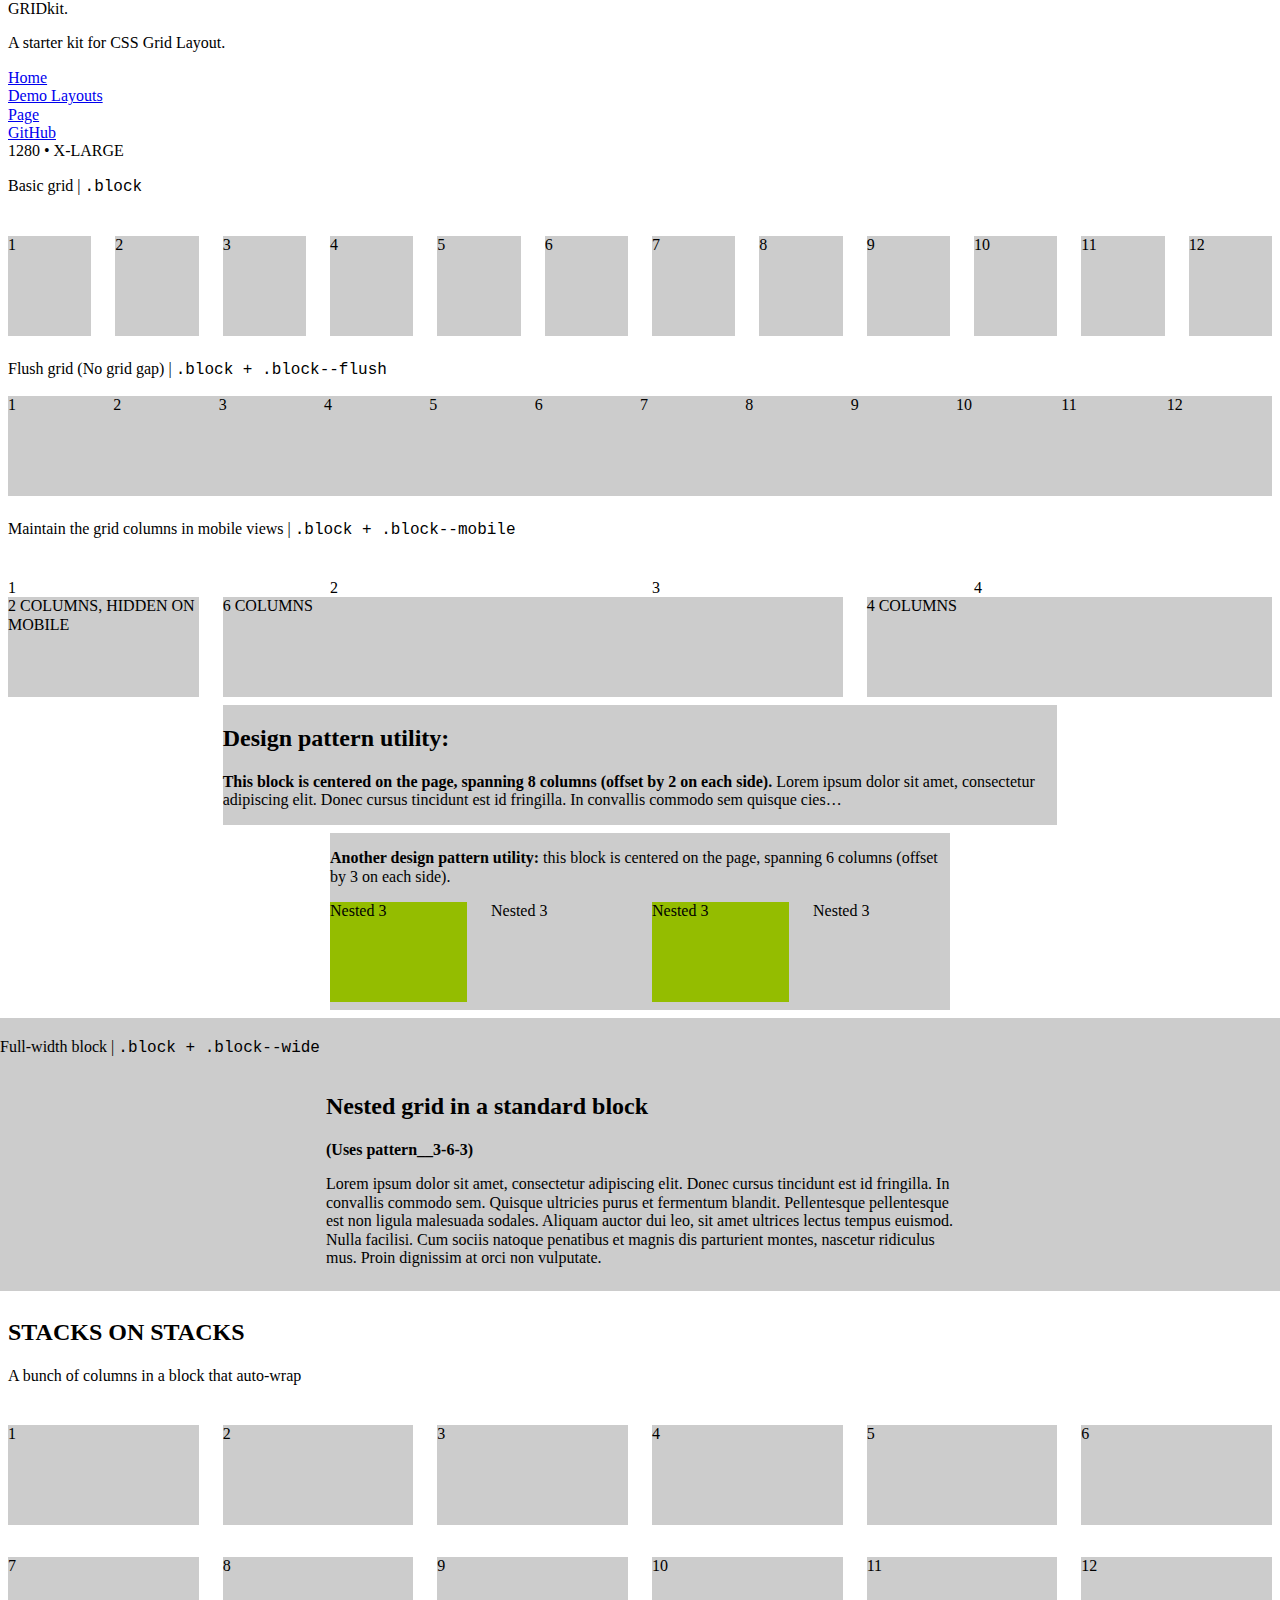
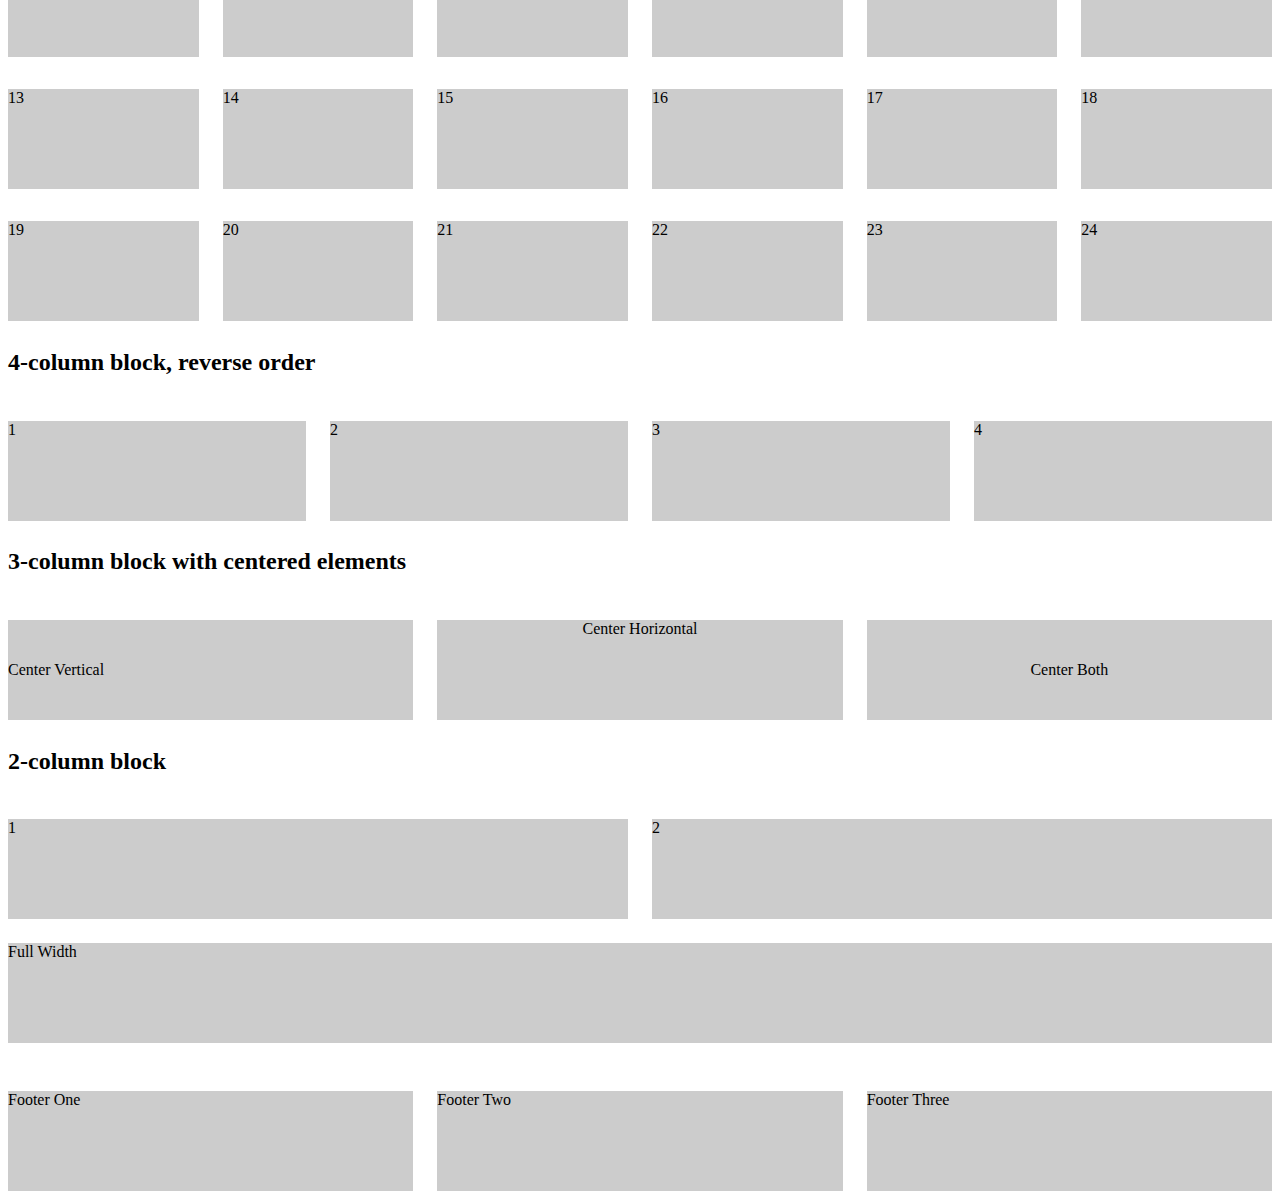
==== commit 5375ab5c: "Updated classes to use current gridkit syntax" ====
--- a/demo-layouts.html
+++ b/demo-layouts.html
@@ -5,8 +5,8 @@
 	<meta http-equiv="x-ua-compatible" content="ie=edge">
 	<meta name="viewport" content="width=device-width, initial-scale=1">
 	<title>CSS GRIDkit • Demo Layouts</title>
-	<link rel="stylesheet" href="css/normalize.css"> <!-- https://github.com/necolas/normalize.css -->
-	<link rel="stylesheet" href="css/core.css?20180701_001">
+	<link rel="stylesheet" href="css/gridkit.min.css?20180727_001">
+	<link rel="stylesheet" href="css/styles.css?20180727_000">
 </head>
 <body>
   	<header>
@@ -19,6 +19,7 @@
 			  			<div><a href="index.html">Home</a></div>
 			  			<div><a href="demo-layouts.html">Demo Layouts</a></div>
 			  			<div><a href="page.html">Page</a></div>
+			  			<div><a href="https://github.com/kylejohnston/css-gridkit">GitHub</a></div>
 			  		</div>
 			  	</div>
   			</div>
@@ -73,7 +74,7 @@
 	  			<div class="col-3"><div class="inner yolo">4</div></div>
   		</div>
   		<div class="block">
-  			<div class="col-2 spacer">
+  			<div class="col-2 spacer shim">
   				<div class="particle">2 COLUMNS, HIDDEN ON MOBILE</div>
   			</div>
   			<div class="col-6">
--- a/css/gridkit.min.css
+++ b/css/gridkit.min.css
@@ -0,0 +1,4 @@
+/*! normalize.css v8.0.0 | MIT License | github.com/necolas/normalize.css */
+button,hr,input{overflow:visible}progress,sub,sup{vertical-align:baseline}[type=checkbox],[type=radio],legend{box-sizing:border-box;padding:0}html{line-height:1.15;-webkit-text-size-adjust:100%}body{margin:0}h1{font-size:2em;margin:0}hr{box-sizing:content-box;height:0}code,kbd,pre,samp{font-family:monospace,monospace;font-size:1em}a{background-color:transparent}abbr[title]{border-bottom:none;text-decoration:underline;text-decoration:underline dotted}b,strong{font-weight:bolder}small{font-size:80%}sub,sup{font-size:75%;line-height:0;position:relative}sub{bottom:-.25em}sup{top:-.5em}img{border-style:none}button,input,optgroup,select,textarea{font-family:inherit;font-size:100%;line-height:1.15;margin:0}button,select{text-transform:none}[type=button],[type=reset],[type=submit],button{-webkit-appearance:button}[type=button]::-moz-focus-inner,[type=reset]::-moz-focus-inner,[type=submit]::-moz-focus-inner,button::-moz-focus-inner{border-style:none;padding:0}[type=button]:-moz-focusring,[type=reset]:-moz-focusring,[type=submit]:-moz-focusring,button:-moz-focusring{outline:ButtonText dotted 1px}fieldset{padding:.35em .75em .625em}legend{color:inherit;display:table;max-width:100%;white-space:normal}textarea{overflow:auto}[type=number]::-webkit-inner-spin-button,[type=number]::-webkit-outer-spin-button{height:auto}[type=search]{-webkit-appearance:textfield;outline-offset:-2px}[type=search]::-webkit-search-decoration{-webkit-appearance:none}::-webkit-file-upload-button{-webkit-appearance:button;font:inherit}details{display:block}summary{display:list-item}[hidden],template{display:none}
+/* CSS GRIDkit */
+@supports (display:grid){.block{display:grid;grid-gap:24px;grid-template-columns:repeat(12,1fr);margin:0 auto;max-width:1400px;/*width:90%;*/padding:0 8px}.block .block{margin:0 auto;padding:0}.block--flush{grid-gap:0}.block--narrow{margin:0 16px}.flex-display,.shim{display:none}.col-1,.col-10,.col-11,.col-12,.col-2,.col-3,.col-4,.col-5,.col-6,.col-7,.col-8,.col-9,.pattern__2-8-2,.pattern__3-6-3{grid-column:span 12}.block--mobile .col-1{grid-column:span 1}.block--mobile .col-2{grid-column:span 2}.block--mobile .col-3{grid-column:span 3}.block--mobile .col-4{grid-column:span 4}.block--mobile .col-5{grid-column:span 5}.block--mobile .col-6{grid-column:span 6}.block--mobile .col-7{grid-column:span 7}.block--mobile .col-8{grid-column:span 8}.block--mobile .col-9{grid-column:span 9}.block--mobile .col-10{grid-column:span 10}.block--mobile .col-11{grid-column:span 11}.block--mobile .col-12{grid-column:span 12}}.particle{background-color:#ccc;min-height:100px;margin-bottom:8px}.breakpoint--tiny{display:block}.breakpoint--lg,.breakpoint--md,.breakpoint--sm,.breakpoint--xl{display:none}@media screen and (min-width:0\0) and (min-resolution:+72dpi){.block{display:-ms-flexbox;-ms-flex:0 1 auto;-ms-flex-direction:row;-ms-flex-wrap:wrap;flex-wrap:wrap;margin:0 auto 16px;max-width:1440px}.block .block{margin:0 auto}.col,.col-1,.col-10,.col-11,.col-12,.col-2,.col-3,.col-4,.col-5,.col-6,.col-7,.col-8,.col-9{box-sizing:border-box;-ms-flex:0 0 auto;-webkit-box-flex:0;flex:0 0 auto;padding-right:1rem;padding-left:1rem}.col{-webkit-flex-grow:1;-ms-flex-positive:1;-webkit-box-flex:1;flex-grow:1;-ms-flex-preferred-size:0;flex-basis:0;max-width:100%}.col-1{-ms-flex-preferred-size:8.333%;flex-basis:8.333%;max-width:8.333%}.col-2{-ms-flex-preferred-size:16.667%;flex-basis:16.667%;max-width:16.667%}.col-3{-ms-flex-preferred-size:25%;flex-basis:25%;max-width:25%}.col-4{-ms-flex-preferred-size:33.333%;flex-basis:33.333%;max-width:33.333%}.col-5{-ms-flex-preferred-size:41.667%;flex-basis:41.667%;max-width:41.667%}.col-6{-ms-flex-preferred-size:50%;flex-basis:50%;max-width:50%}.col-7{-ms-flex-preferred-size:58.333%;flex-basis:58.333%;max-width:58.333%}.col-8{-ms-flex-preferred-size:66.667%;flex-basis:66.667%;max-width:66.667%}.col-9{-ms-flex-preferred-size:75%;flex-basis:75%;max-width:75%}.col-10{-ms-flex-preferred-size:83.333%;flex-basis:83.333%;max-width:83.333%}.col-11{-ms-flex-preferred-size:91.667%;flex-basis:91.667%;max-width:91.667%}.col-12{-ms-flex-preferred-size:100%;flex-basis:100%;max-width:100%}.pattern__2-8-2,.pattern__3-6-3{box-sizing:border-box;-ms-flex:0 0 auto;-webkit-box-flex:0;flex:0 0 auto;background-color:#fff}.pattern__2-8-2{margin-left:16.667%;-ms-flex-preferred-size:66.667%;flex-basis:66.667%;max-width:66.667%}.pattern__3-6-3{margin-left:25%;-ms-flex-preferred-size:50%;flex-basis:50%;max-width:50%}}.block--wide{max-width:100%;width:100%;padding:0}.text__center{text-align:center}.align__center{display:grid;align-content:center}.justify__center{display:grid;justify-content:center}.center{display:grid;align-content:center;justify-content:center}.align__space-between{display:grid;align-content:space-between}.align__space-around{display:grid;align-content:space-around}.justify__space-between{display:grid;justify-content:space-between}.justify__space-around{display:grid;justify-content:space-around}.spacer-0{margin-top:0;margin-bottom:0}.spacer-1{margin-top:4px;margin-bottom:4px}.spacer-2{margin-top:8px;margin-bottom:8px}.spacer-3{margin-top:16px;margin-bottom:16px}.spacer-4{margin-top:24px;margin-bottom:24px}.spacer-5{margin-top:32px;margin-bottom:32px}.spacer-6{margin-top:40px;margin-bottom:40px}.spacer-0--top{margin-top:0}.spacer-1--top{margin-top:4px}.spacer-2--top{margin-top:8px}.spacer-3--top{margin-top:16px}.spacer-4--top{margin-top:24px}.spacer-5--top{margin-top:32px}.spacer-6--top{margin-top:40px}.spacer-0--bottom{margin-bottom:0}.spacer-1--bottom{margin-bottom:4px}.spacer-2--bottom{margin-bottom:8px}.spacer-3--bottom{margin-bottom:16px}.spacer-4--bottom{margin-bottom:24px}.spacer-5--bottom{margin-bottom:32px}.spacer-6--bottom{margin-bottom:40px}.spacer-7{margin-top:48px;margin-bottom:48px}.spacer-7--top{margin-top:48px}.spacer-7--bottom{margin-bottom:48px}.spacer-8{margin-top:56px;margin-bottom:56px}.spacer-8--top{margin-top:56px}.spacer-8--bottom{margin-bottom:56px}.spacer-9{margin-top:64px;margin-bottom:64px}.spacer-9--top{margin-top:64px}.spacer-9--bottom{margin-bottom:64px}@media (min-width:544px){.breakpoint--tiny{display:none}.breakpoint--sm{display:block}.breakpoint--lg,.breakpoint--md,.breakpoint--xl{display:none}@supports (display:grid){.col-1,.col-10,.col-11,.col-12,.col-2,.col-3,.col-4,.col-5,.col-6,.col-7,.col-8,.col-9,.pattern__2-8-2,.pattern__3-6-3{grid-column:span 12}}}@media (min-width:768px){.breakpoint--sm,.breakpoint--tiny{display:none}.breakpoint--md{display:block}.breakpoint--lg,.breakpoint--xl{display:none}@supports (display:grid){.col-1,.col-10,.col-11,.col-12,.col-2,.col-3,.col-4,.col-5,.col-6,.col-7,.col-8,.col-9{grid-column:span 12}}}@media (max-width:1011px){@supports (display:grid){.order-1{order:1}.order-2{order:2}.order-3{order:3}.order-4{order:4}.order-5{order:5}.order-6{order:6}.order-7{order:7}.order-8{order:8}.order-9{order:9}.order-10{order:10}.order-11{order:11}.order-12{order:12}}}@media (min-width:1012px){.breakpoint--md,.breakpoint--sm,.breakpoint--tiny{display:none}.breakpoint--lg{display:block}.breakpoint--xl{display:none}@supports (display:grid){.col-1{grid-column:span 1}.col-2{grid-column:span 2}.col-3{grid-column:span 3}.col-4{grid-column:span 4}.col-5{grid-column:span 5}.col-6{grid-column:span 6}.col-7{grid-column:span 7}.col-8{grid-column:span 8}.col-9{grid-column:span 9}.col-10{grid-column:span 10}.col-11{grid-column:span 11}.col-12{grid-column:span 12}.pattern__2-8-2{grid-column:3/11}.pattern__3-6-3{grid-column:4/10}.shim{display:block}}}@media (min-width:1280px){.breakpoint--lg,.breakpoint--md,.breakpoint--sm,.breakpoint--tiny{display:none}.breakpoint--xl{display:block}.column--wide{max-width:2000px}}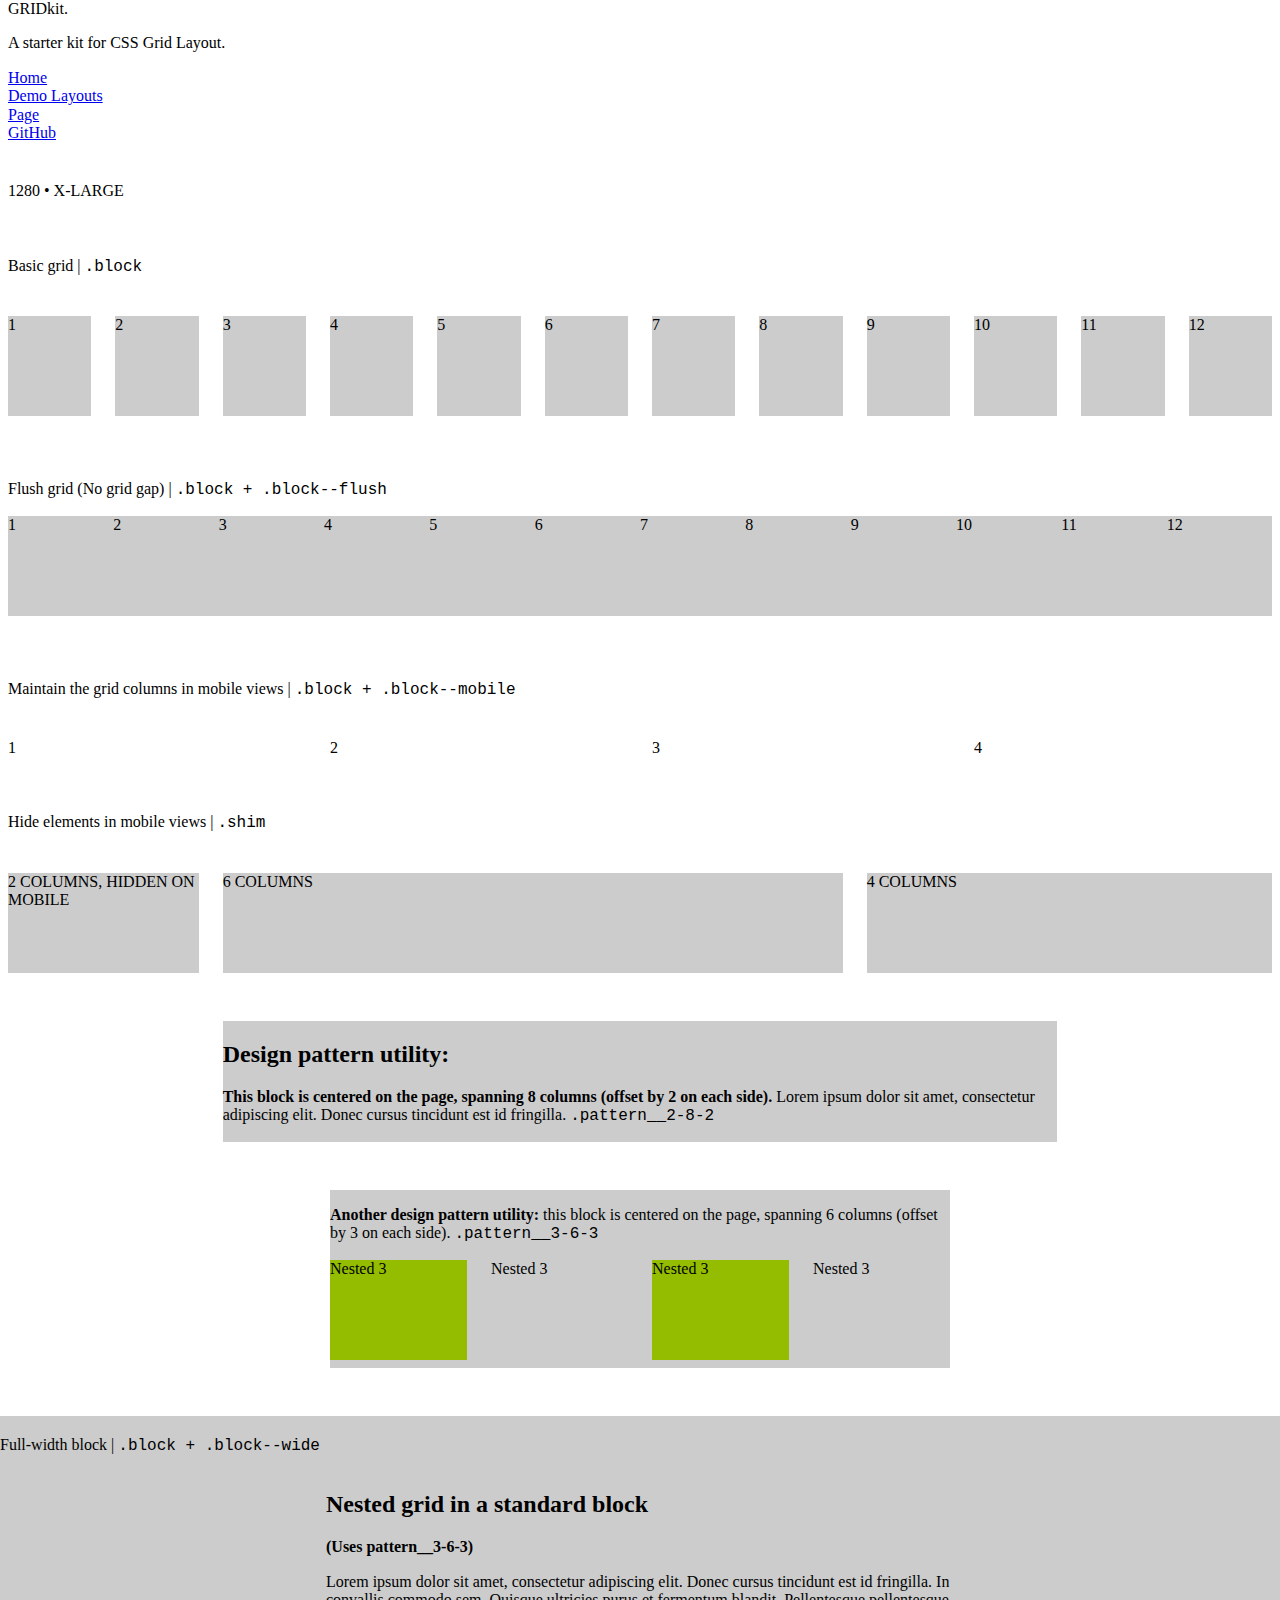
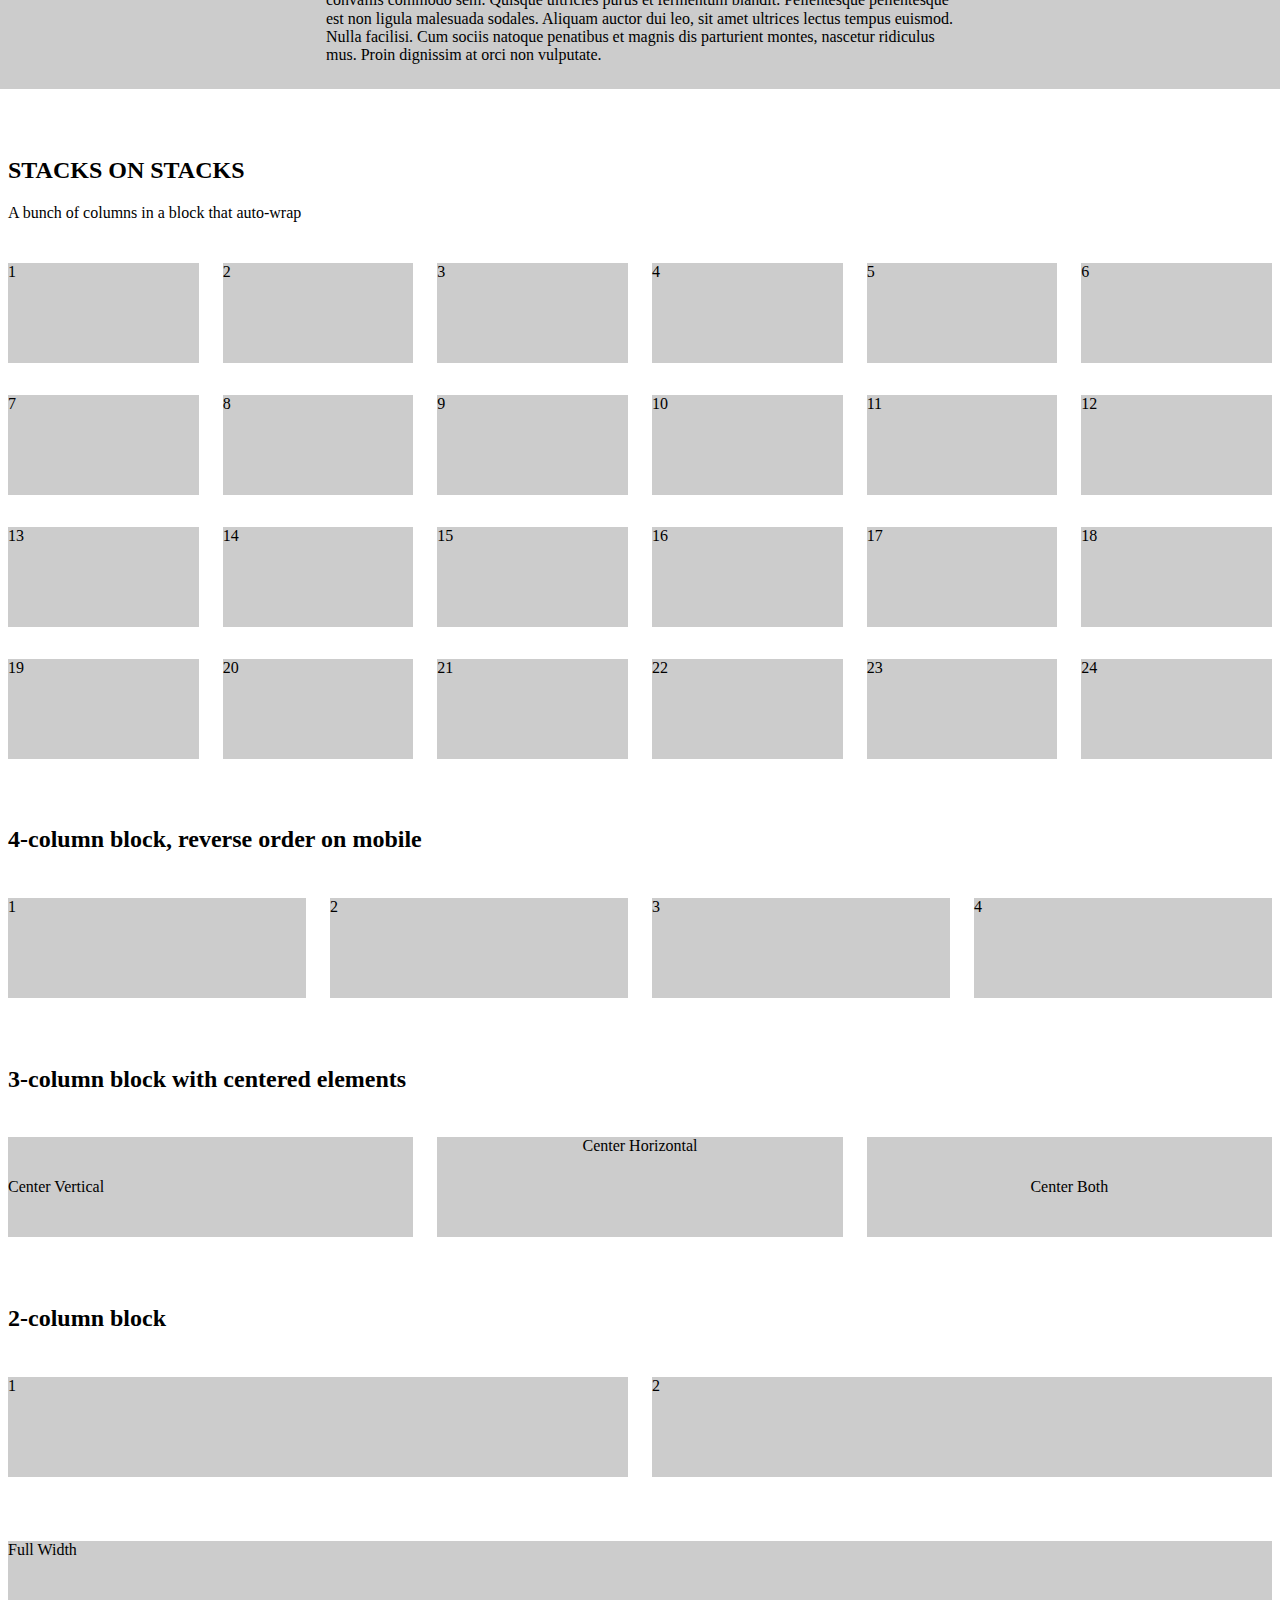
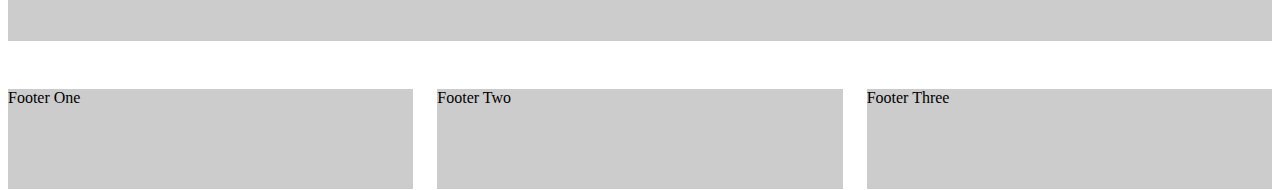
==== commit 50be3e14: "Added spacer classes" ====
--- a/demo-layouts.html
+++ b/demo-layouts.html
@@ -27,7 +27,7 @@
   	</header>
 
   	<div class="content">
-  		<div class="block">
+  		<div class="block spacer-6">
   			<div class="col-12">
   				<div class="breakpoint--tiny yolo">SUB-544 • TINY</div>
   				<div class="breakpoint--sm yolo">544 • SMALL</div>
@@ -36,7 +36,7 @@
   				<div class="breakpoint--xl yolo">1280 • X-LARGE</div>
   			</div>
   		</div>
-	  	<div class="block">
+	  	<div class="block spacer-6">
 	  		<div class="col-12"><p>Basic grid | <code>.block</code></p></div>
 	  		<div class="col-1"><div class="particle">1</div></div>
 	  		<div class="col-1"><div class="particle">2</div></div>
@@ -51,7 +51,7 @@
 	  		<div class="col-1"><div class="particle">11</div></div>
 	  		<div class="col-1"><div class="particle">12</div></div>
 	  	</div>
-	  	<div class="block block--flush">
+	  	<div class="block block--flush spacer-6">
 	  		<div class="col-12"><p>Flush grid (No grid gap) | <code>.block &plus; .block--flush</code></p></div>
 	  		<div class="col-1"><div class="particle">1</div></div>
 	  		<div class="col-1"><div class="particle">2</div></div>
@@ -66,14 +66,15 @@
 	  		<div class="col-1"><div class="particle">11</div></div>
 	  		<div class="col-1"><div class="particle">12</div></div>
 	  	</div>
-  		<div class="block block--mobile">
+  		<div class="block block--mobile spacer-6">
 		  		<div class="col-12"><p>Maintain the grid columns in mobile views | <code>.block &plus; .block--mobile</code></p></div>
 	  			<div class="col-3"><div class="inner yolo">1</div></div>
 	  			<div class="col-3"><div class="inner yolo">2</div></div>
 	  			<div class="col-3"><div class="inner yolo">3</div></div>
 	  			<div class="col-3"><div class="inner yolo">4</div></div>
   		</div>
-  		<div class="block">
+  		<div class="block spacer-6">
+	  		<div class="col-12"><p>Hide elements in mobile views | <code>.shim</code></p></div>
   			<div class="col-2 spacer shim">
   				<div class="particle">2 COLUMNS, HIDDEN ON MOBILE</div>
   			</div>
@@ -84,17 +85,17 @@
   				<div class="particle">4 COLUMNS</div>
   			</div>
   		</div>
-		<div class="block">
+		<div class="block spacer-6">
 			<div class="particle pattern__2-8-2">
 				<div class="inner">
 					<h2>Design pattern utility:</h2>
-					<p><strong>This block is centered on the page, spanning 8 columns (offset by 2 on each side).</strong> Lorem ipsum dolor sit amet, consectetur adipiscing elit. Donec cursus tincidunt est id fringilla. In convallis commodo sem quisque cies…</p>
+					<p><strong>This block is centered on the page, spanning 8 columns (offset by 2 on each side).</strong> Lorem ipsum dolor sit amet, consectetur adipiscing elit. Donec cursus tincidunt est id fringilla. <code>.pattern__2-8-2</code></p>
 				</div>
 			</div>
   		</div>
-  		<div class="block">
+  		<div class="block spacer-6">
   			<div class="particle pattern__3-6-3">
-				<p><strong>Another design pattern utility:</strong> this block is centered on the page, spanning 6 columns (offset by 3 on each side).</p>
+				<p><strong>Another design pattern utility:</strong> this block is centered on the page, spanning 6 columns (offset by 3 on each side). <code>.pattern__3-6-3</code></p>
 				<div class="block block--mobile">
 					<div class="particle col-3" style="background: #94BD00;">Nested 3</div>
 					<div class="particle col-3">Nested 3</div>
@@ -103,7 +104,7 @@
 				</div>
   			</div>
   		</div>
-  		<div class="block block--wide">
+  		<div class="block block--wide spacer-6">
 	  		<div class="particle col-12">
 	  			<h2 class="span-12"><div class="inner"></div></h2>
 		  		<div class="col-12">
@@ -122,7 +123,7 @@
 	  			</div>
 	  		</div>
 	  	</div>
-	  	<div class="block">
+	  	<div class="block spacer-6">
 	  		<div class="col-12">
 	  			<h2>STACKS ON STACKS</h2>
 	  			<p>A bunch of columns in a block that auto-wrap</p>
@@ -152,20 +153,20 @@
 	  		<div class="col-2"><div class="particle">23</div></div>
 	  		<div class="col-2"><div class="particle">24</div></div>
 	  	</div>
-	  	<div class="block">
-	  		<h2 class="col-12">4-column block, reverse order</h2>
+	  	<div class="block spacer-6">
+	  		<h2 class="col-12">4-column block, reverse order on mobile</h2>
 	  		<div class="col-3 order-4"><div class="particle">1</div></div>
 	  		<div class="col-3 order-3"><div class="particle">2</div></div>
 	  		<div class="col-3 order-2"><div class="particle">3</div></div>
 	  		<div class="col-3 order-1"><div class="particle">4</div></div>
 	  	</div>
-	  	<div class="block">
+	  	<div class="block spacer-6">
 	  		<h2 class="col-12">3-column block with centered elements</h2>
 	  		<div class="col-4"><div class="particle align__center"><span class="yolo">Center Vertical</span></div></div>
 	  		<div class="col-4"><div class="particle justify__center"><span class="yolo">Center Horizontal</span></div></div>
 	  		<div class="col-4"><div class="particle center"><span class="yolo">Center Both</span></div></div>
 	  	</div>
-	  	<div class="block">
+	  	<div class="block spacer-6">
 	  		<h2 class="col-12">2-column block</h2>
 	  		<div class="col-6"><div class="particle">1</div></div>
 	  		<div class="col-6"><div class="particle">2</div></div>
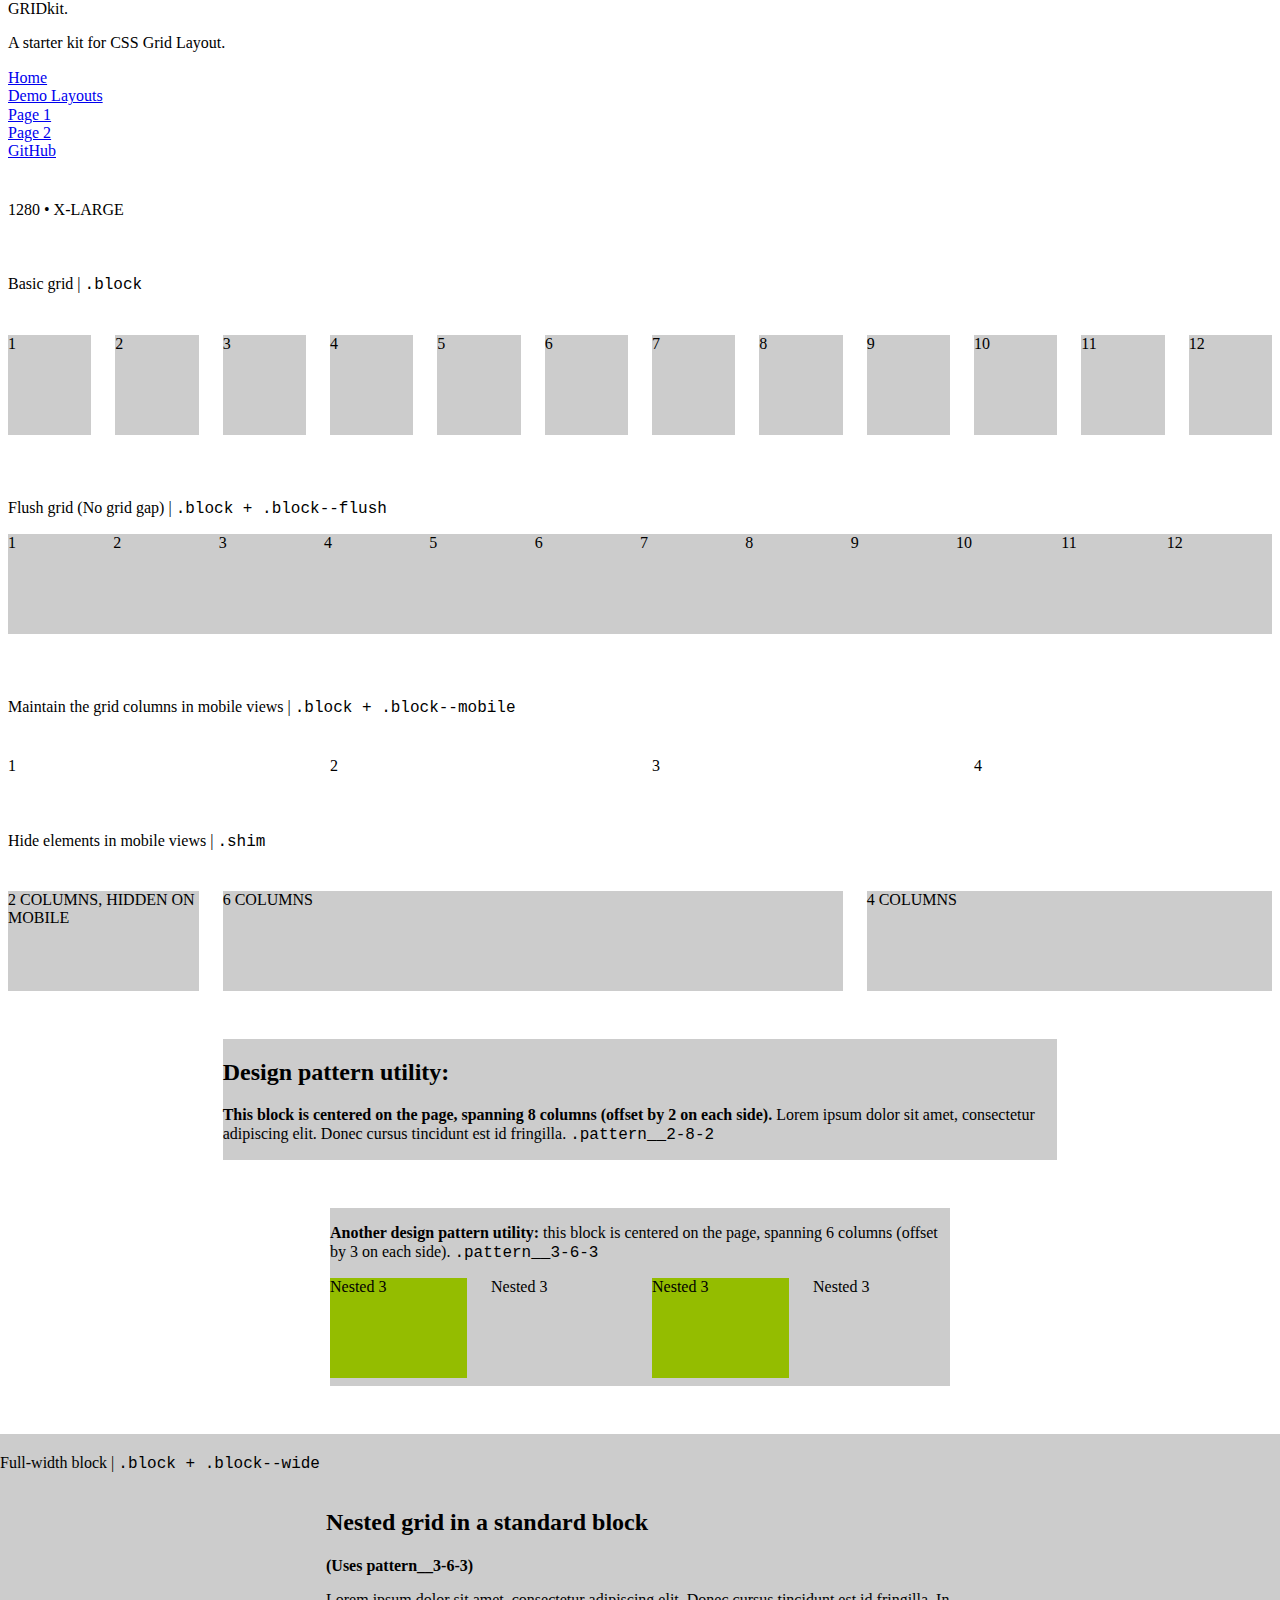
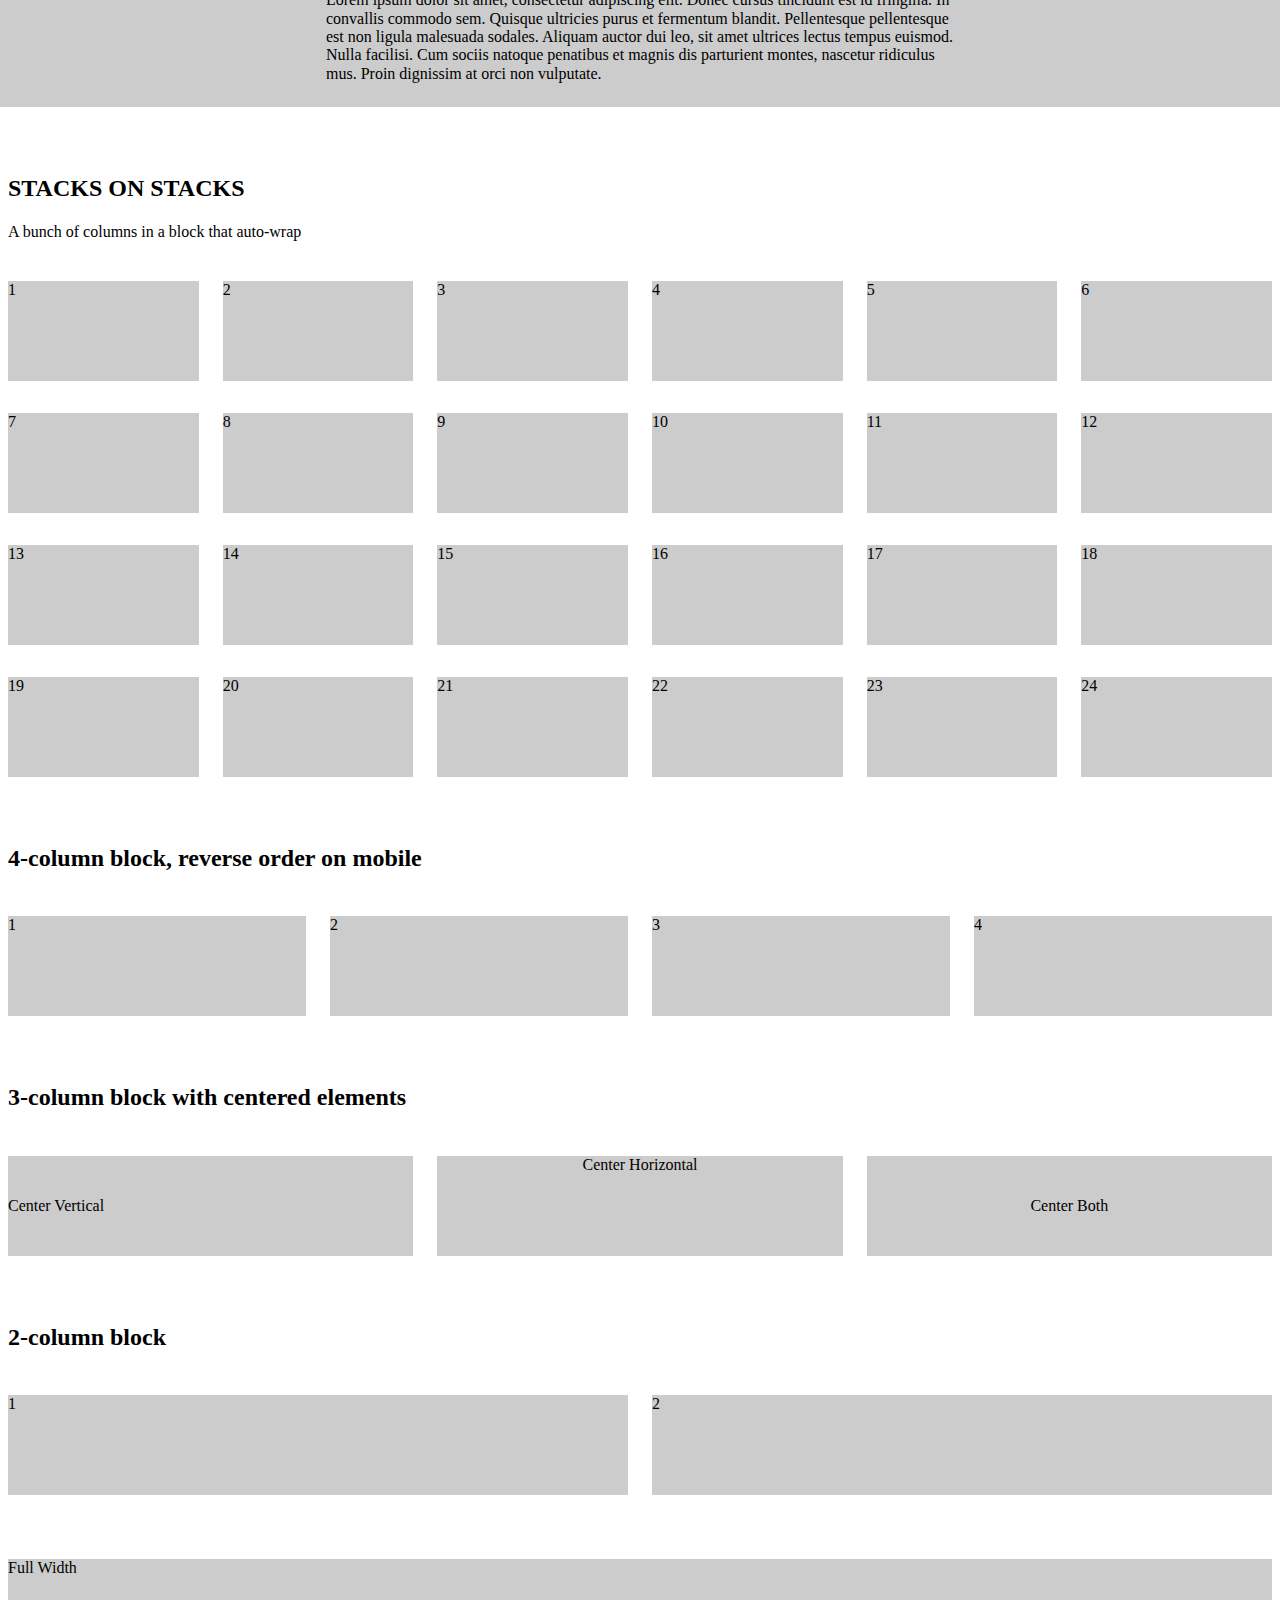
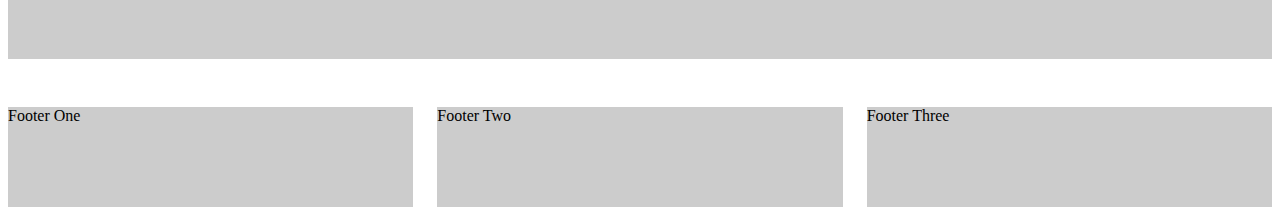
==== commit 9cc97ee1: "Added link to second demo page" ====
--- a/demo-layouts.html
+++ b/demo-layouts.html
@@ -18,7 +18,8 @@
 			  		<div class="nav">
 			  			<div><a href="index.html">Home</a></div>
 			  			<div><a href="demo-layouts.html">Demo Layouts</a></div>
-			  			<div><a href="page.html">Page</a></div>
+			  			<div><a href="page.html">Page 1</a></div>
+			  			<div><a href="method-card.html">Page 2</a></div>
 			  			<div><a href="https://github.com/kylejohnston/css-gridkit">GitHub</a></div>
 			  		</div>
 			  	</div>
